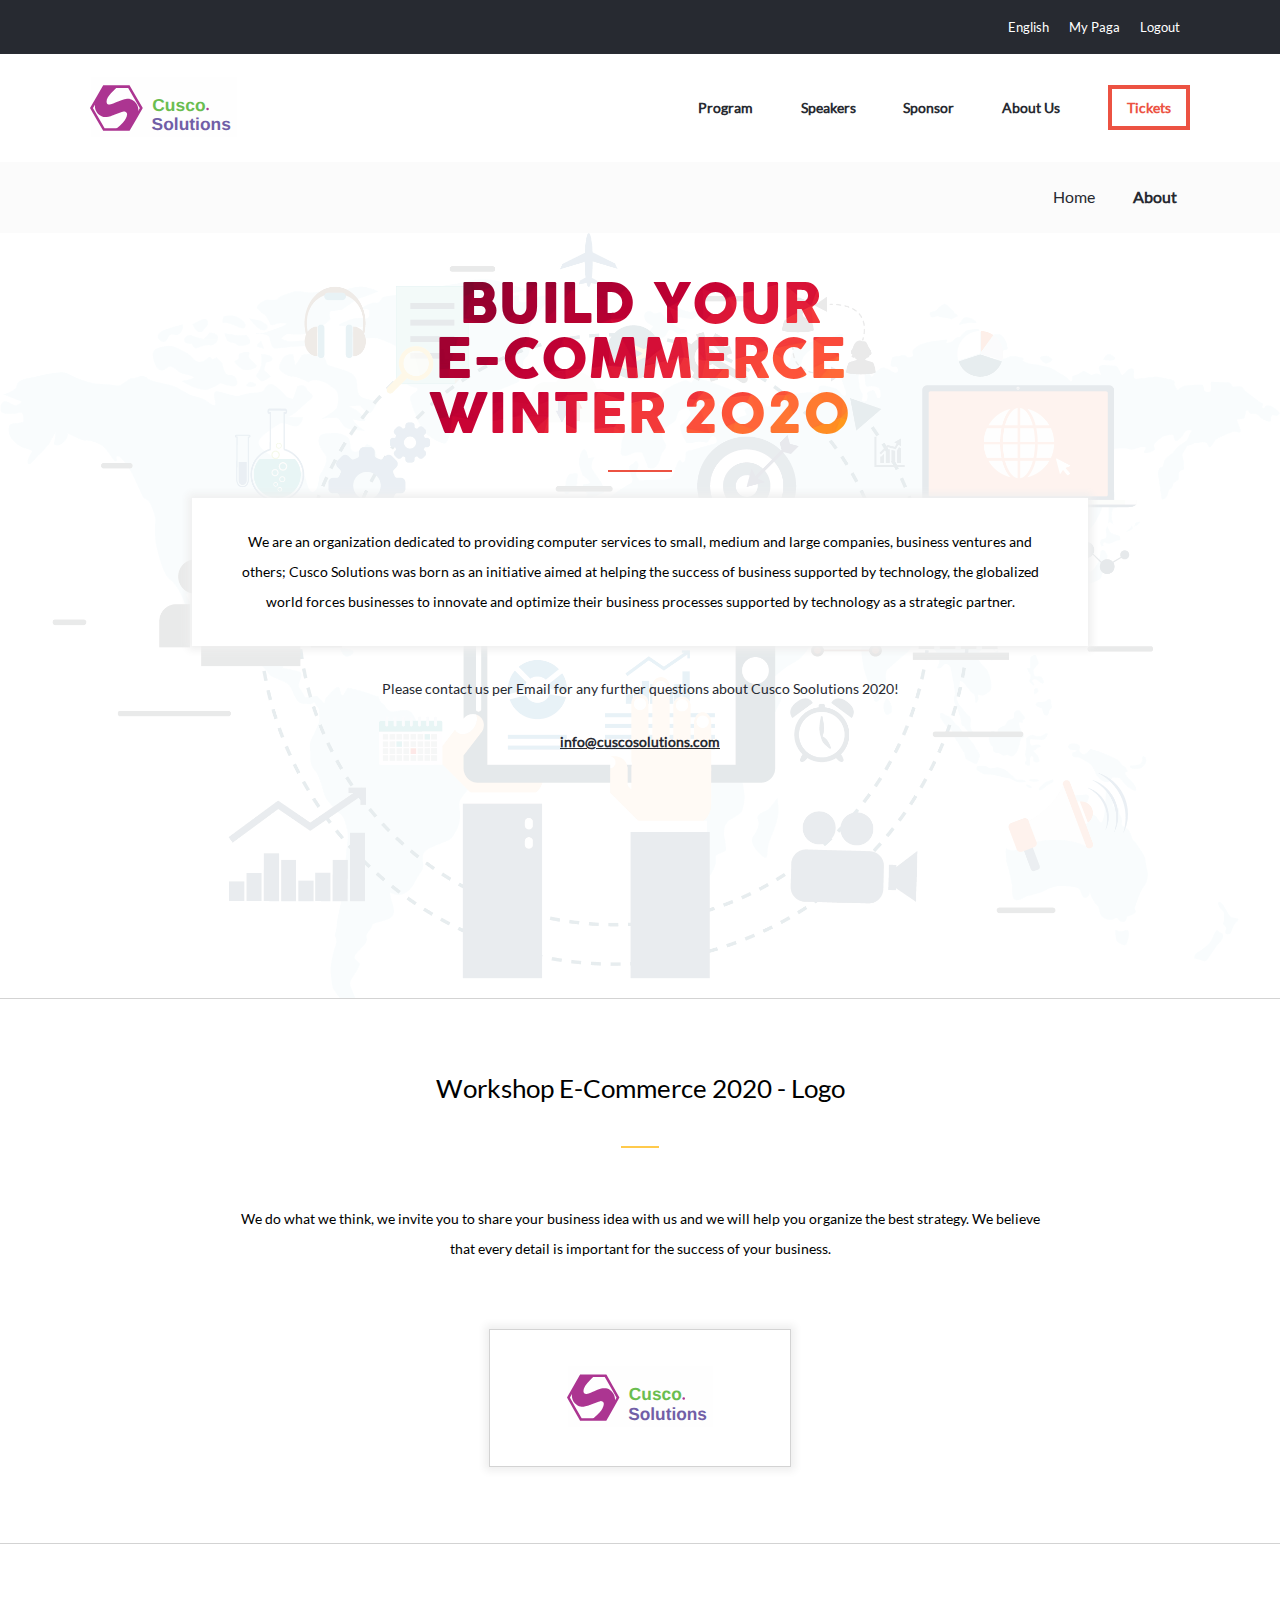
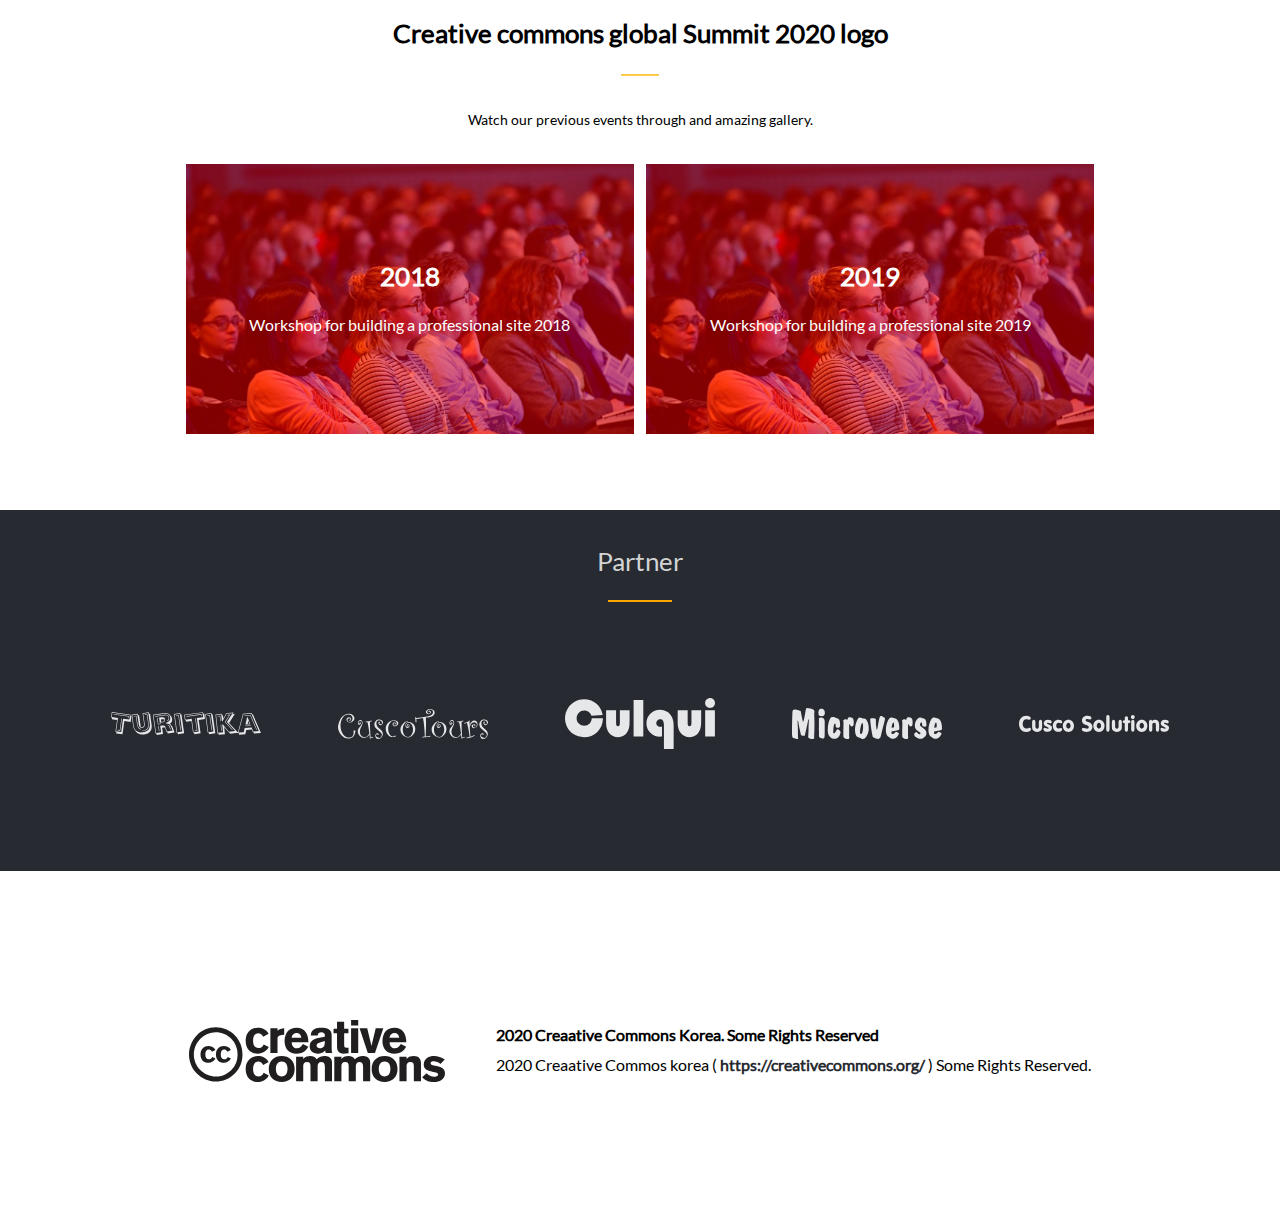
==== about.html @ 414bd360 "bbbb" ====
<!DOCTYPE html>
<html lang="en">

<head>
  <meta charset="UTF-8">
  <meta name="viewport" content="width=device-width, initial-scale=1.0">
  <link rel="stylesheet" href="./css/style.css">
  <link rel="stylesheet" href="./css/reset.css">
  <link rel="stylesheet" href="https://use.fontawesome.com/releases/v5.1.0/css/all.css"
    integrity="sha384-lKuwvrZot6UHsBSfcMvOkWwlCMgc0TaWr+30HWe3a4ltaBwTZhyTEggF5tJv8tbt" crossorigin="anonymous" />
  <title>Document</title>
</head>

<body>


  <header class="top-bar" id="top-bar-1">
    <nav class="nav-black-bar">
      <ul>
        <li><a href="#"><i class="fab fa-facebook-f"></i></a></li>
        <li><a href="#"><i class="fab fa-twitter"></i></a></li>
        <li><a href="#">English</a></li>
        <li><a href="#">My Paga</a></li>
        <li><a href="#">Logout</a></li>
      </ul>
    </nav>
    <nav class="nav-white-bar" id="nav-sticky-element">
      <a href="index.html"><img src="./img/logo-cusco-solutions.svg" alt=""></a>
      <ul>        
        <li><a href="index.html#programsection">Program</a></li>
        <li><a href="index.html#speakersection">Speakers</a></li>
        <li><a href="index.html#sponsorsection">Sponsor</a></li>
        <li><a href="#">About Us</a></li>
        <li><a href="tickets.html">Tickets</a></li>
      </ul>
    </nav>
  </header>

  <nav id="top-bar-2">
    <div class="menuToggle">
      <input type="checkbox" />
      <span></span>
      <span></span>
      <span></span>
      <ul class="menu">
          <li><a href="index.html">Home</a></li>
          <li><a href="about.html">About</a></li>
          <li><a href="tickets.html">Tickets</a></li>
      </ul>
    </div>
  </nav>

  <nav class="nav-bar-root">
    <ul>
      <li><a href="index.html"><i class="fas fa-home"></i></a></li>
      <li><a href="index.html"><i class="fas fa-chevron-right"></i>Home</a></li>
      <li><a href="#"><i class="fas fa-chevron-right"></i>About</a></li>
    </ul>
  </nav>

  <div class="bg-cover-about">
    <section class="container-cover-about">
      <h2 id="subtitle-about">Workshop E-Commerce</h2>
      <h1>Build your <br> e-Commerce winter 2020</h1>
      <span></span>
      <p>We are an organization dedicated to providing computer services to small, medium and large companies, business ventures and others; Cusco Solutions was born as an initiative aimed at helping the success of business supported by technology, the globalized world forces businesses to innovate and optimize their business processes supported by technology as a strategic partner.</p>
      <h3>Please contact us per Email for any further questions about Cusco Soolutions 2020!</h3>
      <h4><a href="mailto:info@cuscosolutions.com">info@cuscosolutions.com</a></h4>

    </section>
  </div>

  <section class="container-creative-comm">
    <h2>Workshop E-Commerce 2020 - Logo </h2>
    <span></span>
    <p>We do what we think, we invite you to share your business idea with us and we will help you organize the best strategy. We believe that every detail is important for the success of your business.</p>
    <div class="img-logo-creative">
      <img src="./img/logo-cusco-solutions.svg" alt="">
    </div>
  </section>

  <section class="container-past-events">
    <h2>Creative commons global Summit 2020 logo</h2>
    <span></span>
    <p>Watch our previous events through and amazing gallery. </p>
    <div class="list-past-pictures">
      <div class="past-event-1">        
        <h2>2018</h2>
        <h3>Workshop for building a professional site 2018 </h3>
        <a href="#"></a>
      </div>
      <div class="past-event-2">        
        <h2>2019</h2>
        <h3>Workshop for building a professional site 2019</h3>
        <a href="#"></a>
      </div>
    </div>
  </section>


  <section class="container-partner" id="sponsorsection">
    <h2>Partner</h2>
    <span></span>
    <div class="list-sponsor-logo">
      <img src="./img/logo-turitika.svg" alt="">
      <img src="./img/cusco-tours-logo.svg" alt="">
      <img src="./img/culqui-logo.svg" alt="">
      <img src="./img/microverse-logo.svg" alt="">
      <img src="./img/cusco-gray-logo.svg" alt="">
    </div>
  </section>

  <footer class="footer-container">
    <img class="img-footer" src="./img/cc-logo-dark.svg" alt="">
    <div class="content-footer">
      <h2>2020 Creaative Commons Korea. Some Rights Reserved</h2>
      <p>
        2020 Creaative Commos korea ( <a
          href="https://creativecommons.org/">https://creativecommons.org/</a> ) Some Rights Reserved.
      </p>
    </div>
  </footer>
  <script src="js/animation.js"></script>
</body>

</html>
---- css/style.css ----
@font-face {
  font-family: "Cocogoose";
  font-style: normal;
  font-weight: 500;
  src: url("../fonts/Cocogoose.eot?") format("eot"), url("../fonts/Cocogoose.woff") format("woff"), url("../fonts/Cocogoose.ttf") format("truetype"), url("../fonts/Cocogoose.svg#Cocogoose") format("svg"); }
@font-face {
  font-family: "Lato";
  font-style: normal;
  font-weight: 500;
  src: url("../fonts/lato-v16-latin-regular.eot?") format("eot"), url("../fonts/lato-v16-latin-regular.woff") format("woff"), url("../fonts/lato-v16-latin-regular.ttf") format("truetype"), url("../fonts/lato-v16-latin-regular.svg#Lato") format("svg"); }
* {
  box-sizing: border-box; }

html {
  scroll-behavior: smooth; }

body {
  font-family: "Cocogoose", sans-serif; }

.bg-cover {
  display: block;
  position: relative; }

.bg-cover::after {
  background-image: url(../img/bg-main.png);
  background-size: cover;
  opacity: 0.1;
  z-index: -1;
  position: absolute;
  top: 0;
  left: 0;
  bottom: 0;
  right: 0;
  content: ""; }

.container-cover {
  z-index: 5;
  width: 100%;
  height: 100vh;
  padding: 0 10vh;
  display: flex;
  flex-flow: column;
  align-items: flex-start;
  justify-content: center; }
  .container-cover h1 {
    font-family: "Cocogoose", sans-serif;
    font-weight: 500;
    font-size: 5.3vw;
    color: #ec5242;
    text-transform: uppercase;
    padding-bottom: 4vh;
    background-image: url(../img/bg-text.jpg);
    background-size: cover;
    -webkit-text-fill-color: transparent;
    -webkit-background-clip: text; }
  .container-cover h2 {
    font-family: "lato", sans-serif;
    font-weight: 100;
    font-size: 3vw;
    color: #ec5242;
    padding-bottom: 4vh; }
  .container-cover p {
    border: 2px solid #d3d3d3;
    width: 50vw;
    padding: 3vh;
    font-family: "lato", sans-serif;
    font-weight: 500;
    line-height: 30px;
    font-size: 1.2vw;
    background-color: #fff; }
  .container-cover h3 {
    font-family: "Cocogoose", sans-serif;
    color: #272a31;
    font-size: 2.5vw;
    text-transform: uppercase;
    padding-top: 4vh; }
  .container-cover h4 {
    font-family: "lato", sans-serif;
    font-weight: 500;
    font-size: 2vw;
    padding-top: 4vh; }

.container-program {
  width: 100%;
  height: 85vh;
  display: flex;
  flex-flow: column;
  align-items: center;
  justify-content: center;
  background-image: url(../img/bg-text.jpg); }
  .container-program h2 {
    font-family: "lato", sans-serif;
    color: #fff;
    font-size: 1.9vw; }
  .container-program span {
    height: 1px;
    padding: 1px;
    background-color: #ffca4c;
    content: "";
    display: block;
    width: 5vw;
    margin: 2vw 0; }
  .container-program h3 {
    text-transform: uppercase;
    font-size: 1.3vw;
    font-family: "lato", sans-serif;
    padding-top: 3vw; }
    .container-program h3 a {
      color: #fff; }
  .container-program button {
    background-color: #ffca4c;
    padding: 3vh 4vw;
    border-radius: 3px;
    border: 0;
    color: #272a31;
    font-weight: 900; }

.program-activities {
  display: flex;
  flex-flow: row; }
  .program-activities article {
    width: 16vw;
    height: 50vh;
    margin-right: 3px;
    display: flex;
    flex-flow: column;
    align-items: center;
    justify-content: start;
    z-index: 1;
    position: relative;
    text-align: center; }
    .program-activities article img {
      height: 4vw;
      z-index: 999;
      margin-top: 35px;
      margin-bottom: 15px; }
    .program-activities article header {
      padding: 0 0; }
      .program-activities article header h2 {
        font-family: "lato", sans-serif;
        font-size: 1.4vw;
        font-weight: 600;
        color: #ffca4c;
        margin-bottom: 10px; }
    .program-activities article p {
      color: #fff;
      padding: 0 10px;
      font-family: "lato", sans-serif;
      line-height: 25px;
      font-weight: 300;
      font-size: 1.2vw; }
  .program-activities article::after {
    background-color: #fff;
    opacity: 0.2;
    z-index: -1;
    position: absolute;
    top: 0;
    left: 0;
    bottom: 0;
    right: 0;
    content: ""; }
  .program-activities article:hover {
    border: 3px solid #fff; }

#SeeWholeProgram {
  display: initial; }

#btnJoinWorkshop {
  display: none; }

.container-featured {
  width: 100%;
  height: 100%;
  display: flex;
  flex-flow: column;
  align-items: center;
  justify-content: center;
  padding: 4vw 0; }
  .container-featured h2 {
    font-family: "lato", sans-serif;
    color: black;
    font-size: 2vw; }
  .container-featured span {
    height: 1px;
    padding: 1px;
    background-color: orange;
    content: "";
    display: block;
    width: 5vw;
    margin: 2vw 0; }

.speaker-preview {
  display: flex;
  flex-flow: wrap;
  padding: 0 5vw; }
  .speaker-preview article {
    flex-grow: 1;
    width: 50%;
    display: flex;
    flex-flow: row;
    align-items: center;
    padding-bottom: 4vw;
    padding-top: 3vw; }

.card-picture {
  position: relative; }
  .card-picture img {
    width: 10vw; }

.card-content {
  display: flex;
  flex-flow: column;
  align-items: flex-start;
  justify-content: start;
  padding-left: 1.3vw;
  padding-right: 4.3vw; }
  .card-content header h2 {
    font-family: "lato", sans-serif;
    text-transform: capitalize;
    font-size: 1.8vw;
    font-weight: bolder; }
  .card-content h3 {
    font-family: "lato", sans-serif;
    font-style: italic;
    color: #ec5242;
    line-height: 25px;
    font-size: 0.9rem; }
  .card-content span {
    height: 1px;
    padding: 1px;
    background-color: #d3d3d3;
    content: "";
    display: block;
    width: 3vw;
    margin: 0.5vw 0; }
  .card-content p {
    line-height: 20px;
    font-family: "lato", sans-serif;
    font-size: 0.8rem; }

.picture-back-png {
  position: absolute;
  top: -15px;
  bottom: 0;
  left: -15px;
  z-index: -1; }

.container-partner {
  background-color: #272a31;
  width: 100%;
  height: 100%;
  display: flex;
  flex-flow: column;
  align-items: center;
  padding-top: 3vw;
  padding-bottom: 3vw; }
  .container-partner h2 {
    font-family: "lato", sans-serif;
    color: #d3d3d3;
    font-size: 2vw; }
  .container-partner span {
    height: 1px;
    padding: 1px;
    background-color: orange;
    content: "";
    display: block;
    width: 5vw;
    margin: 2vw 0; }

.list-sponsor-logo {
  padding-bottom: 3vw;
  padding-top: 2vw;
  display: flex;
  flex-flow: wrap;
  align-items: center;
  justify-content: center; }
  .list-sponsor-logo img {
    width: 150px;
    margin: 5vh 3vw; }

.footer-container {
  width: 100%;
  height: 40vh;
  background-color: #fff;
  display: flex;
  flex-flow: row;
  align-items: center;
  justify-content: center;
  padding: 0 10vw; }

.content-footer {
  padding-left: 4vw; }
  .content-footer h2 {
    padding-bottom: 1vw;
    font-family: "lato", sans-serif;
    font-weight: bold; }
  .content-footer p {
    font-family: "lato", sans-serif;
    line-height: 20px; }
    .content-footer p a {
      font-weight: bold;
      text-decoration: none;
      color: #272a31; }

.img-footer {
  width: 20vw; }

.footer-container-dark {
  width: 100%;
  height: 40vh;
  background-color: #272a31;
  display: flex;
  flex-flow: row;
  align-items: center;
  justify-content: center;
  padding: 0 10vw; }

.content-footer-dark {
  padding-left: 4vw; }
  .content-footer-dark h2 {
    padding-bottom: 1vw;
    font-family: "lato", sans-serif;
    font-weight: bold;
    color: #fff; }
  .content-footer-dark p {
    font-family: "lato", sans-serif;
    line-height: 20px;
    color: #fff; }
    .content-footer-dark p a {
      font-weight: bold;
      text-decoration: none;
      color: #fff; }

.img-footer {
  width: 20vw; }

.bg-cover-about {
  display: block;
  position: relative; }

.bg-cover-about::after {
  background-image: url(../img/bg-main.png);
  background-size: cover;
  opacity: 0.1;
  z-index: -1;
  position: absolute;
  top: 0;
  left: 0;
  bottom: 0;
  right: 0;
  content: ""; }

.past-event-1 {
  background-image: url(../img/conf2018.jpg);
  background-size: cover;
  background-repeat: no-repeat;
  width: 35vw;
  height: 30vh;
  display: flex;
  flex-flow: column;
  position: relative;
  align-items: center;
  justify-content: center;
  margin-right: 1vw; }
  .past-event-1 a {
    display: block;
    background-color: #f00;
    opacity: 0.5;
    width: 100%;
    height: 100%;
    position: absolute;
    left: 0;
    bottom: 0; }
  .past-event-1 h2 {
    color: #fff;
    z-index: 998; }
  .past-event-1 h3 {
    color: #fff;
    z-index: 998; }

.past-event-2 {
  background-image: url(../img/conf2018.jpg);
  background-size: cover;
  background-repeat: no-repeat;
  width: 35vw;
  height: 30vh;
  display: flex;
  flex-flow: column;
  position: relative;
  align-items: center;
  justify-content: center; }
  .past-event-2 a {
    display: block;
    background-color: #f00;
    opacity: 0.5;
    width: 100%;
    height: 100%;
    position: absolute;
    left: 0;
    bottom: 0; }
  .past-event-2 h2 {
    color: #fff;
    z-index: 998; }
  .past-event-2 h3 {
    color: #fff;
    z-index: 998; }

.container-cover-about {
  z-index: 5;
  width: 100%;
  height: 85vh;
  padding: 5vh 10vh;
  display: flex;
  flex-flow: column;
  align-items: center;
  justify-content: start; }
  .container-cover-about h1 {
    font-family: "Cocogoose", sans-serif;
    font-weight: 500;
    font-size: 4.3vw;
    color: #ec5242;
    text-transform: uppercase;
    padding-bottom: 3vh;
    background-image: url(../img/bg-text.jpg);
    background-size: cover;
    -webkit-text-fill-color: transparent;
    -webkit-background-clip: text;
    text-align: center;
    width: 50vw; }
  .container-cover-about span {
    height: 1px;
    padding: 1px;
    background-color: #ec5242;
    content: "";
    display: block;
    width: 5vw;
    margin-bottom: 2vw; }
  .container-cover-about h2 {
    font-family: "lato", sans-serif;
    font-weight: 100;
    font-size: 3vw;
    color: #ec5242;
    padding-bottom: 4vh; }
  .container-cover-about p {
    background-color: #fff;
    border: 2px solid #fff;
    width: 70vw;
    padding: 3vh 3vw;
    font-family: "lato", sans-serif;
    font-weight: 500;
    line-height: 30px;
    font-size: 1.1vw;
    -webkit-box-shadow: 0 0 8px 4px #efefef;
    -moz-box-shadow: 0 0 8px 4px #efefef;
    box-shadow: 0 0 8px 4px #efefef;
    text-align: center; }
  .container-cover-about h3 {
    font-family: "lato", sans-serif;
    color: #272a31;
    font-size: 1.1vw;
    text-transform: initial;
    padding-top: 4vh;
    font-weight: 500; }
  .container-cover-about h4 {
    font-family: "lato", sans-serif;
    color: #272a31;
    font-size: 1.1vw;
    text-transform: initial;
    padding-top: 4vh;
    font-weight: 700; }
    .container-cover-about h4 a {
      text-decoration: underline;
      color: inherit;
      line-height: 20px; }

.container-creative-comm {
  width: 100%;
  height: 100%;
  display: flex;
  flex-flow: column;
  align-items: center;
  justify-content: center;
  padding: 6vw 0;
  border-top: 1px solid #d3d3d3; }
  .container-creative-comm h2 {
    font-family: "lato", sans-serif;
    color: black;
    font-size: 2vw;
    padding-bottom: 5vh; }
  .container-creative-comm span {
    height: 1px;
    padding: 1px;
    background-color: #ffca4c;
    content: "";
    display: block;
    width: 3vw;
    margin-bottom: 3vh; }
  .container-creative-comm p {
    background-color: #fff;
    border: 2px solid #fff;
    width: 70vw;
    padding: 3vh 3vw;
    font-family: "lato", sans-serif;
    font-weight: 500;
    line-height: 30px;
    font-size: 1.1vw;
    text-align: center; }

.img-logo-creative {
  border: 1px solid #d3d3d3;
  margin-top: 4vh;
  padding: 4vh 6vw;
  -webkit-box-shadow: 0 0 8px 4px #efefef;
  -moz-box-shadow: 0 0 8px 4px #efefef;
  box-shadow: 0 0 8px 4px #efefef; }

.container-past-events {
  width: 100%;
  height: 100%;
  display: flex;
  flex-flow: column;
  align-items: center;
  justify-content: center;
  padding: 6vw 0;
  border-top: 1px solid #d3d3d3; }
  .container-past-events h2 {
    font-family: "lato", sans-serif;
    font-size: 2vw;
    padding-bottom: 3vh;
    font-weight: bold; }
  .container-past-events h3 {
    font-family: 1.4vw;
    font-family: "lato", sans-serif;
    padding: 0 3vw;
    text-align: center; }
  .container-past-events span {
    height: 1px;
    padding: 1px;
    background-color: #ffca4c;
    content: "";
    display: block;
    width: 3vw;
    margin-bottom: 3vh; }
  .container-past-events p {
    background-color: #fff;
    border: 2px solid #fff;
    width: 70vw;
    padding: 0 3vw;
    font-family: "lato", sans-serif;
    font-weight: 500;
    line-height: 30px;
    font-size: 1.1vw;
    text-align: center; }

.list-past-pictures {
  padding-top: 3vh;
  display: flex;
  flex-flow: row; }

#subtitle-about {
  display: none; }

.container-tickets-main {
  width: 100%;
  height: 100%;
  display: flex;
  flex-flow: column;
  align-items: center;
  justify-content: center;
  padding: 6vw 0;
  background-color: #fbfbfb; }
  .container-tickets-main h2 {
    font-family: "lato", sans-serif;
    color: #000;
    font-size: 2vw;
    padding-bottom: 5vh; }
  .container-tickets-main span {
    height: 1px;
    padding: 1px;
    background-color: #ffca4c;
    content: "";
    display: block;
    width: 3vw;
    margin-bottom: 3vh; }
  .container-tickets-main p {
    background-color: #fff;
    border: 2px solid #fff;
    width: 70vw;
    padding: 3vh 3vw;
    font-family: "lato", sans-serif;
    font-weight: 500;
    line-height: 30px;
    font-size: 1.1vw;
    text-align: center; }

.step1 {
  display: flex;
  flex-flow: row;
  border-radius: 25px;
  padding: 3vh 2vw;
  border: 1px solid #d3d3d3; }
  .step1 h3 {
    color: #ec5242;
    font-weight: 600;
    font-family: "lato", sans-serif;
    padding-right: 2vw;
    padding-left: 1vw;
    font-size: 1vw; }
  .step1 h4 {
    color: #272a31;
    font-weight: 500;
    font-family: "lato", sans-serif;
    font-size: 1vw; }
  .step1 img {
    width: 0.8vw;
    padding-right: 0; }

.step2 {
  display: flex;
  flex-flow: row;
  border-radius: 25px;
  padding: 3vh 2vw;
  margin-bottom: 7vh;
  border: 1px solid #d3d3d3; }
  .step2 h3 {
    color: #ec5242;
    font-weight: 600;
    font-family: "lato", sans-serif;
    padding-right: 2vw;
    padding-left: 1vw;
    font-size: 1vw; }
  .step2 h4 {
    color: #272a31;
    font-weight: 500;
    font-family: "lato", sans-serif;
    font-size: 1vw; }
  .step2 img {
    width: 0.8vw;
    padding-right: 0; }

.table-prices {
  text-align: center;
  font-family: "lato", sans-serif;
  font-size: 0.8rem;
  line-height: 25px;
  width: 60vw; }
  .table-prices td {
    border: 1px solid #d3d3d3;
    padding: 1vw 1vh;
    background-color: #fff; }
  .table-prices th {
    border: 1px solid #d3d3d3;
    padding: 2vh 4vw; }

.table-prices-container {
  border: 5px solid #ffc0cb;
  border-image-source: url(../img/hearts-border-image-1.png);
  border-image-slice: 15 18;
  border-image-repeat: repeat;
  margin-top: 3vh; }

.container-lunch-options {
  width: 100%;
  height: 100%;
  display: flex;
  flex-flow: column;
  align-items: center;
  justify-content: center;
  padding: 6vw 0;
  background-color: #fff; }
  .container-lunch-options h2 {
    font-family: "lato", sans-serif;
    color: #000;
    font-size: 2vw;
    padding-bottom: 5vh; }
  .container-lunch-options span {
    height: 1px;
    padding: 1px;
    background-color: #ffca4c;
    content: "";
    display: block;
    width: 3vw;
    margin-bottom: 3vh; }
  .container-lunch-options p {
    background-color: #fff;
    border: 2px solid #fff;
    width: 70vw;
    padding: 3vh 3vw;
    font-family: "lato", sans-serif;
    font-weight: 500;
    line-height: 30px;
    font-size: 1.1vw;
    text-align: center; }

.table-lunch-options {
  text-align: center;
  font-family: "lato", sans-serif;
  font-size: 0.8rem;
  line-height: 25px;
  width: 70vw;
  margin-bottom: 5vh; }
  .table-lunch-options thead {
    background-color: #fbfbfb; }
  .table-lunch-options tbody {
    border: 1px solid #d3d3d3; }
  .table-lunch-options td {
    border: 1px solid #d3d3d3;
    padding: 1vw 1vh;
    background-color: #fff; }
  .table-lunch-options th {
    border: 1px solid #d3d3d3;
    padding: 2vh 4vw; }

.sendoptionsbtn {
  background-color: #ec5242;
  padding: 3vh 4vw;
  border-radius: 3px;
  border: 0;
  color: #fff;
  text-decoration: none; }

.menuToggle {
  display: block;
  position: relative;
  top: 20px;
  left: 20px;
  z-index: 1;
  width: 90%; }
  .menuToggle span {
    display: block;
    width: 33px;
    height: 4px;
    margin-bottom: 5px;
    position: relative;
    background: #ec5242;
    border-radius: 3px;
    z-index: 1; }
  .menuToggle a {
    font-family: "lato", sans-serif;
    text-decoration: none;
    color: #ec5242; }
  .menuToggle input {
    display: block;
    width: 40px;
    height: 32px;
    position: absolute;
    top: -7px;
    left: -5px;
    cursor: pointer;
    opacity: 0;
    /* hide this */
    z-index: 2;
    /* and place it over the hamburger */ }
  .menuToggle input:checked ~ ul {
    transform: none; }

.menu {
  position: absolute;
  width: 200px;
  margin: -100px 0 0 -50px;
  padding-left: 50px;
  padding-right: 50px;
  padding-bottom: 50px;
  padding-top: 125px;
  background: #ffece9;
  list-style-type: none;
  transform-origin: 0% 0%;
  transform: translate(-100%, 0); }
  .menu li {
    padding: 10px 0;
    font-size: 22px;
    font-size: 0.9rem;
    font-family: "lato", sans-serif;
    font-weight: 900; }

.nav-black-bar {
  background-color: #272a31;
  font-family: "lato", sans-serif;
  font-weight: 500;
  font-size: 0.8rem;
  padding: 0 10vh;
  height: 6vh;
  display: flex;
  flex-flow: row;
  justify-content: flex-end; }
  .nav-black-bar ul {
    display: flex;
    flex-flow: row;
    align-items: center; }
    .nav-black-bar ul li {
      display: inline;
      color: #fff;
      line-height: 20px;
      padding: 5px 10px 5px 10px; }
      .nav-black-bar ul li a {
        color: #fff;
        text-decoration: none; }
        .nav-black-bar ul li a i {
          width: 16px;
          height: 16px;
          color: #fff; }

.nav-white-bar {
  background-color: #fff;
  display: flex;
  flex-flow: row;
  font-family: "lato", sans-serif;
  font-weight: 600;
  font-size: 0.9rem;
  justify-content: space-between;
  align-items: center;
  padding: 0 10vh;
  height: 12vh;
  -webkit-box-shadow: 0 4px 4px 0 #efefef;
  -moz-box-shadow: 0 4px 4px 0 #efefef;
  box-shadow: 0 4px 4px 0 #efefef;
  z-index: 996; }
  .nav-white-bar ul li {
    display: inline;
    color: #fff;
    line-height: 30px;
    padding-right: 3.5vw; }
    .nav-white-bar ul li a {
      text-decoration: none;
      color: #272a31; }
  .nav-white-bar ul li:last-child {
    border: 4px solid #ec5242;
    padding: 10px 15px; }
    .nav-white-bar ul li:last-child a {
      color: #ec5242; }

.nav-bar-root {
  padding: 0 10vh;
  width: 100%;
  color: #272a31;
  display: flex;
  flex-flow: row;
  justify-content: flex-end;
  align-items: center;
  background-color: #fbfbfb; }
  .nav-bar-root ul {
    display: flex;
    flex-flow: row;
    align-items: center;
    padding: 3vh 0; }
    .nav-bar-root ul li {
      padding: 0 1vw; }
      .nav-bar-root ul li a {
        font-family: "lato", sans-serif;
        text-decoration: none;
        color: inherit; }
        .nav-bar-root ul li a i {
          font-size: 0.6rem;
          color: #ec5242;
          padding-right: 1vw; }
    .nav-bar-root ul li:first-child {
      padding: 0; }
      .nav-bar-root ul li:first-child a {
        text-decoration: none;
        color: inherit; }
        .nav-bar-root ul li:first-child a i {
          font-size: 1rem;
          color: #272a31;
          padding-right: 0; }
    .nav-bar-root ul li:last-child {
      padding-right: 1vw; }
      .nav-bar-root ul li:last-child a {
        font-family: "lato", sans-serif;
        text-decoration: none;
        color: inherit;
        font-weight: 700; }
        .nav-bar-root ul li:last-child a i {
          font-size: 0.6rem;
          color: #ec5242;
          padding-right: 1vw; }

#top-bar-1 {
  display: inherit; }

#top-bar-2 {
  display: none; }

.top-bar-md {
  position: relative; }

.ham-bars {
  position: absolute;
  width: 32px;
  height: 32px;
  display: block;
  top: 10px;
  left: 20px; }

@media (max-width: 991px) {
  .container-cover p {
    width: 60vw;
    font-size: 2vw; }
  .container-cover h3 {
    font-size: 3vw;
    padding-top: 4vh; }
  .container-cover h4 {
    font-size: 2.1vw;
    padding-top: 4vh; }

  .container-cover-about {
    height: 100%; }
    .container-cover-about p {
      font-size: 1.4vw; }
    .container-cover-about h3 {
      font-size: 1.4vw; }
    .container-cover-about h4 {
      font-size: 1.6vw; }

  .container-creative-comm h2 {
    font-size: 2.4vw; }
  .container-creative-comm p {
    font-size: 1.4vw; }

  .img-logo-creative {
    padding: 4vh 8vw; }

  .container-past-events p {
    font-size: 1.4vw; }
  .container-past-events h2 {
    font-size: 2.4vw;
    padding-bottom: 3vh; }

  .container-tickets-main h2 {
    font-size: 2.3vw; }

  .step1 h4 {
    font-size: 1.4vw; }
  .step1 h3 {
    font-size: 1.4vw; }

  .container-lunch-options h2 {
    font-size: 2.3vw; }

  .step2 h4 {
    font-size: 1.4vw; }
  .step2 h3 {
    font-size: 1.4vw; }

  .table-prices {
    width: 80vw; }

  .table-lunch-options {
    width: 80vw; } }
@media (max-width: 767px) {
  .container-cover {
    padding: 0 5vw; }
    .container-cover p {
      width: 90vw;
      font-size: 2.3vw;
      line-height: 20px; }
    .container-cover h1 {
      font-size: 8vw; }
    .container-cover h2 {
      font-size: 5vw; }
    .container-cover h3 {
      font-size: 5vw;
      padding-top: 4vh; }
    .container-cover h4 {
      font-size: 3vw;
      padding-top: 2vh; }

  .container-cover-about p {
    font-size: 1.7vw; }
  .container-cover-about h1 {
    font-size: 5.2vw; }
  .container-cover-about h3 {
    font-size: 1.7vw; }
  .container-cover-about h4 {
    font-size: 1.7vw; }

  .list-past-pictures {
    flex-flow: column; }

  .past-event-1 {
    margin-top: 3vh;
    width: 80vw;
    height: 50vh; }

  .past-event-2 {
    margin-top: 3vh;
    width: 80vw;
    height: 50vh; }

  .container-creative-comm p {
    font-size: 1.7vw; }

  #subtitle-about {
    display: initial; }

  #top-bar-1 {
    display: none; }

  #top-bar-2 {
    display: inherit; }

  .container-featured {
    padding: 4vh 0; }
    .container-featured h2 {
      font-size: 3.5vw;
      padding-top: 5vh; }
    .container-featured span {
      margin: 5vh 0; }

  .speaker-preview {
    flex-flow: column; }
    .speaker-preview article {
      width: 100%;
      padding-bottom: 9vw; }

  .card-picture img {
    width: 20vw; }

  .card-content {
    padding-left: 3vw;
    padding-right: 1.5vw; }
    .card-content header h2 {
      font-size: 2.8vw;
      padding-bottom: 1vh; }
    .card-content span {
      padding: 1px;
      margin: 4px; }

  .footer-container-dark {
    height: 100%;
    padding: 10vh 5vw; }

  .content-footer-dark {
    padding: 0; }
    .content-footer-dark h2 {
      padding-top: 3vh;
      text-align: center;
      padding-bottom: 3vh; }
    .content-footer-dark p {
      text-align: center;
      padding: 0 6vw; }
      .content-footer-dark p a {
        font-weight: bold;
        text-decoration: none;
        color: #fff; }

  .img-footer {
    width: 40vw; }

  .footer-container {
    height: 100%;
    padding: 10vh 5vw; }

  .content-footer {
    padding: 0; }
    .content-footer h2 {
      padding-top: 3vh;
      text-align: center;
      padding-bottom: 3vh; }
    .content-footer p {
      text-align: center;
      padding: 0 6vw; }
      .content-footer p a {
        font-weight: bold;
        text-decoration: none;
        color: #272a31; }

  .img-footer {
    width: 40vw; }

  .container-program {
    height: 100%;
    background-size: cover; }
    .container-program h2 {
      padding-top: 7vh;
      font-size: 3vw; }
    .container-program h3 {
      padding-bottom: 3vw; }
    .container-program span {
      width: 5vw;
      margin: 7vh 0; }
    .container-program button {
      margin-top: 5vh;
      margin-bottom: 8vh; }

  .program-activities {
    display: flex;
    flex-flow: column;
    align-items: center; }
    .program-activities article {
      width: 95vw;
      margin-top: 5px;
      height: 25vh;
      flex-flow: row; }
      .program-activities article img {
        height: 10vw;
        width: 15vw;
        padding: 0 3.5vw;
        margin-top: 15px; }
      .program-activities article header {
        padding: 0 2vw;
        min-width: 20vw; }
        .program-activities article header h2 {
          font-size: 3vw;
          text-align: left;
          line-height: 35px; }
      .program-activities article p {
        padding: 0 4vw;
        line-height: 25px;
        text-align: left;
        font-size: 2vw; }

  #SeeWholeProgram {
    display: none; }

  #btnJoinWorkshop {
    display: initial; }

  .container-partner {
    height: 100%; }
    .container-partner h2 {
      font-size: 4vw;
      padding-top: 3vh; }

  .list-sponsor-logo {
    flex-flow: wrap; }
    .list-sponsor-logo img {
      width: 150px;
      margin: 5vh 3vw; }

  .container-tickets-main h2 {
    font-size: 3.5vw; }

  .container-lunch-options h2 {
    font-size: 3.5vw; }

  .step1 h4 {
    font-size: 1.7vw; }
  .step1 h3 {
    font-size: 1.7vw; }

  .step2 h4 {
    font-size: 1.7vw; }
  .step2 h3 {
    font-size: 1.7vw; }

  .table-prices {
    width: 90vw; }

  .table-lunch-options {
    width: 90vw; } }
@media (max-width: 576px) {
  .container-cover-about h1 {
    font-size: 6.2vw; }
  .container-cover-about h2 {
    font-size: 3.5vw; }
  .container-cover-about h3 {
    font-size: 2.2vw; }
  .container-cover-about h4 {
    font-size: 2.4vw; }
  .container-cover-about p {
    font-size: 2.2vw; }

  .container-creative-comm h2 {
    font-size: 2.9vw; }
  .container-creative-comm p {
    font-size: 2.2vw; }

  .container-past-events h2 {
    font-size: 2.9vw; }
  .container-past-events p {
    font-size: 2.2vw; }

  .container-cover p {
    font-size: 2.7vw; }
  .container-cover h1 {
    font-size: 7vw; }
  .container-cover h2 {
    font-size: 5vw; }
  .container-cover h3 {
    font-size: 5vw;
    padding-top: 4vh; }
  .container-cover h4 {
    font-size: 3vw;
    padding-top: 4vh; }

  .program-activities {
    display: flex;
    flex-flow: column; }
    .program-activities article {
      width: 95vw;
      margin-top: 10px;
      height: 32vh;
      flex-flow: row; }
      .program-activities article img {
        height: 10vw;
        width: 15vw;
        padding: 0 3.5vw; }
      .program-activities article header {
        padding: 0 2vw;
        min-width: 20vw; }
        .program-activities article header h2 {
          font-size: 3vw;
          text-align: left;
          line-height: 25px; }
      .program-activities article p {
        padding: 0 4vw;
        line-height: 25px;
        text-align: left;
        font-size: 2.5vw; }

  .container-tickets-main h2 {
    font-size: 3.2vw; }

  .step1 h4 {
    font-size: 2.2vw; }
  .step1 h3 {
    font-size: 2.2vw; }

  .container-lunch-options h2 {
    font-size: 3.2vw; }

  .step2 h4 {
    font-size: 2.2vw; }
  .step2 h3 {
    font-size: 2.2vw; } }

/*# sourceMappingURL=style.css.map */
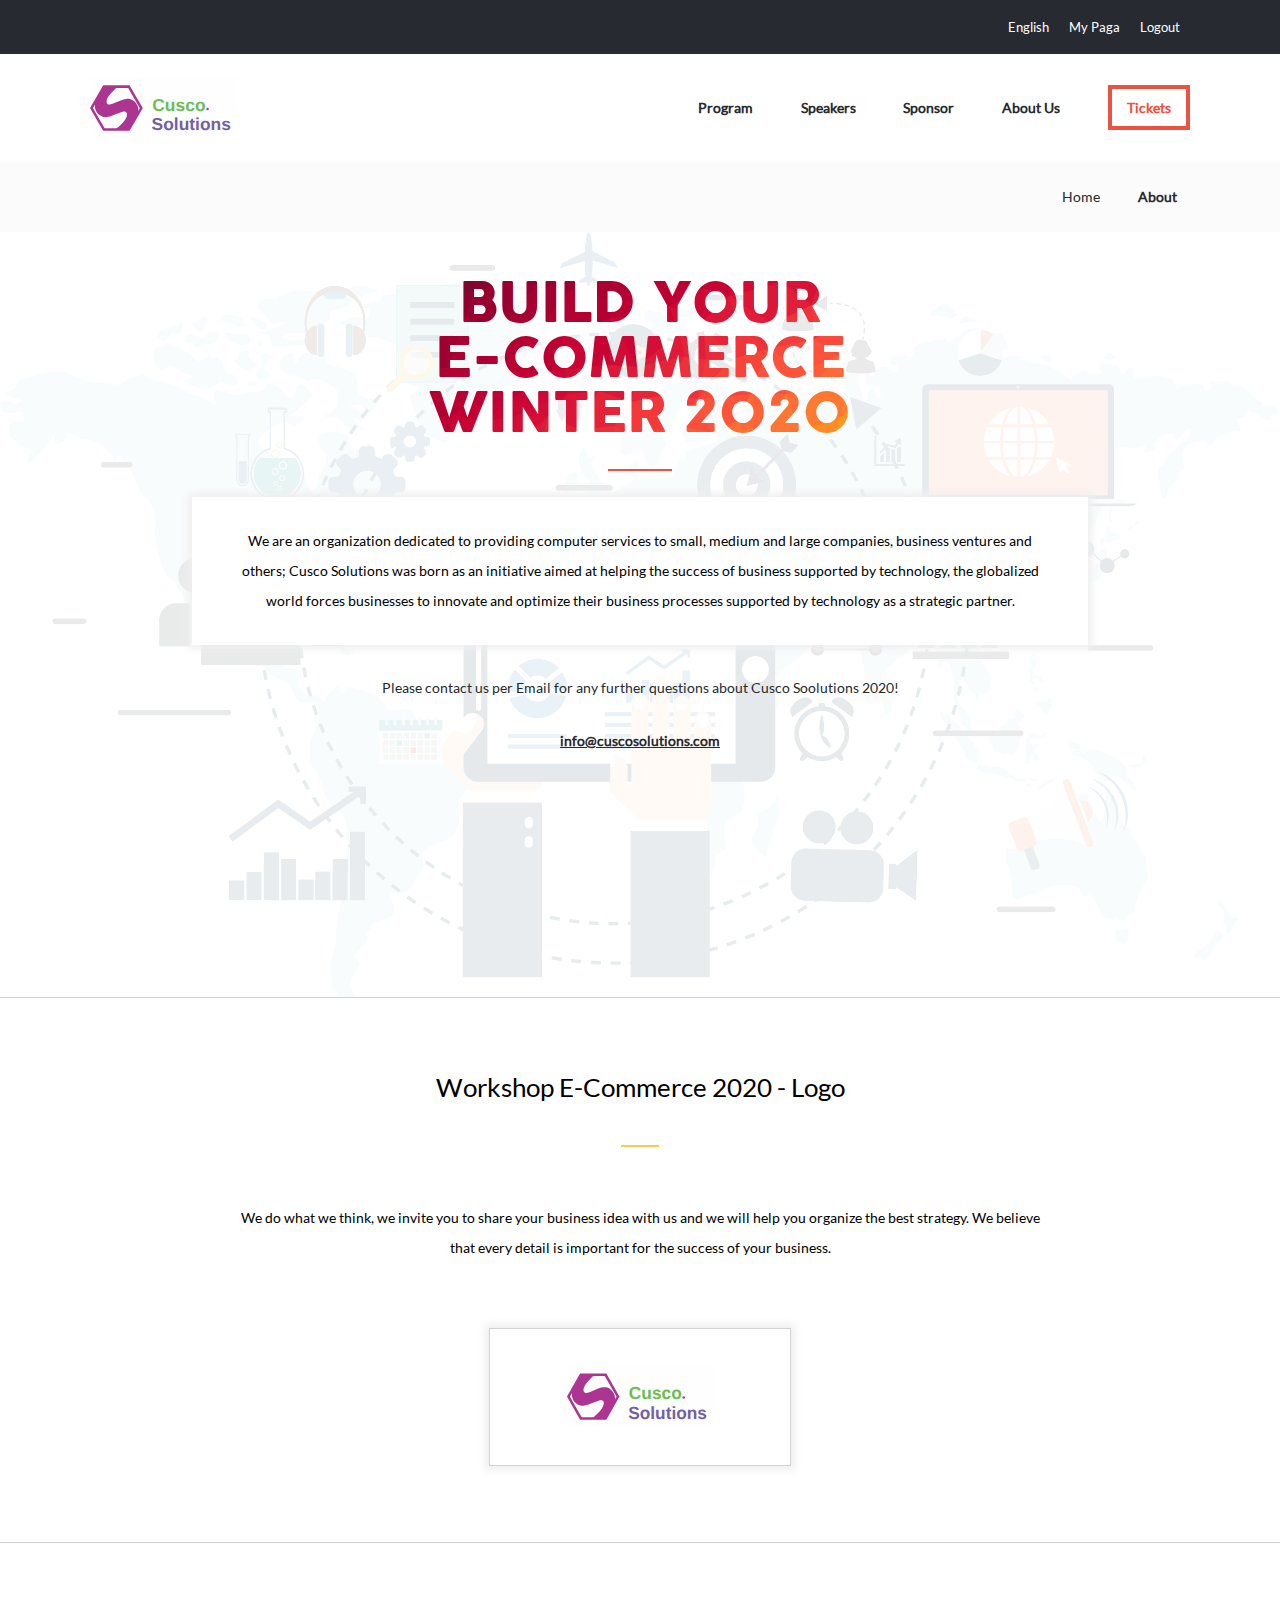
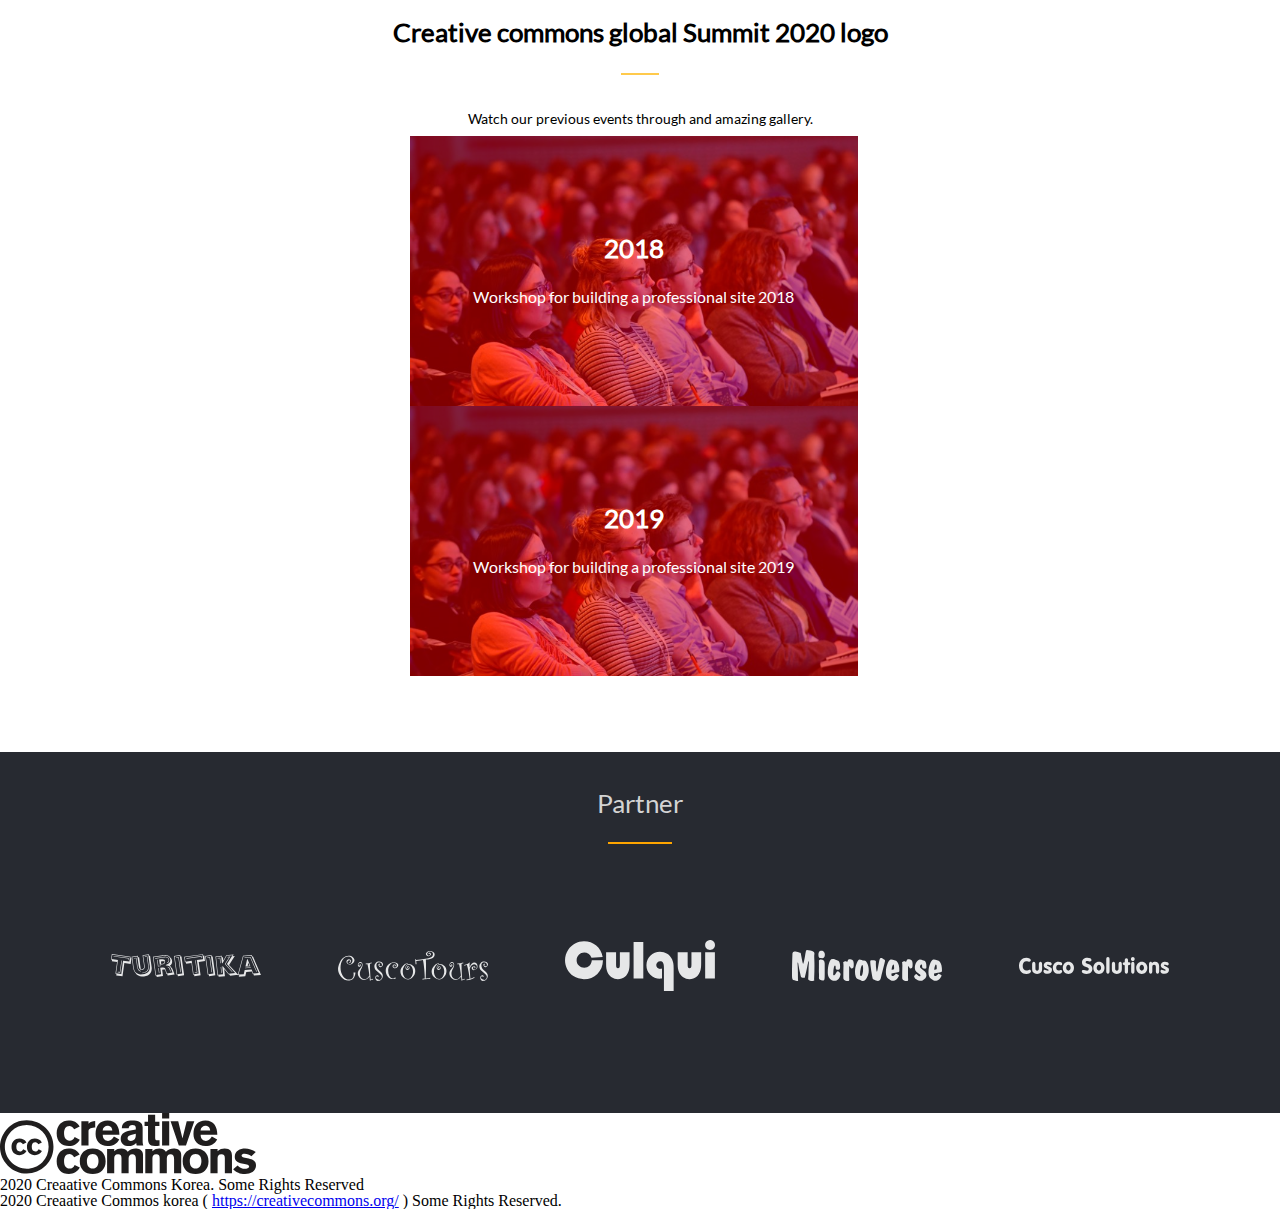
==== commit a57c0944: "adding style" ====
--- a/about.html
+++ b/about.html
@@ -15,23 +15,23 @@
 
 
   <header class="top-bar" id="top-bar-1">
-    <nav class="nav-black-bar">
-      <ul>
-        <li><a href="#"><i class="fab fa-facebook-f"></i></a></li>
-        <li><a href="#"><i class="fab fa-twitter"></i></a></li>
-        <li><a href="#">English</a></li>
-        <li><a href="#">My Paga</a></li>
-        <li><a href="#">Logout</a></li>
+    <nav class="nav-black-bar f-lg-lato-0-8-500">
+      <ul class="nav-black-list">
+        <li><a class="link-nav-root-bar link-nav-black-bar-white" href="#"><i class="fab fa-facebook-f icons-top-bar icons-nav-root-first-child"></i></a></li>
+        <li><a class="link-nav-root-bar link-nav-black-bar-white" href="#"><i class="fab fa-twitter icons-top-bar"></i></a></li>
+        <li><a class="link-nav-root-bar link-nav-black-bar-white" href="#">English</a></li>
+        <li><a class="link-nav-root-bar link-nav-black-bar-white" href="#">My Paga</a></li>
+        <li><a class="link-nav-root-bar link-nav-black-bar-white" href="#">Logout</a></li>
       </ul>
     </nav>
-    <nav class="nav-white-bar" id="nav-sticky-element">
-      <a href="index.html"><img src="./img/logo-cusco-solutions.svg" alt=""></a>
-      <ul>        
-        <li><a href="index.html#programsection">Program</a></li>
-        <li><a href="index.html#speakersection">Speakers</a></li>
-        <li><a href="index.html#sponsorsection">Sponsor</a></li>
-        <li><a href="#">About Us</a></li>
-        <li><a href="tickets.html">Tickets</a></li>
+    <nav class="nav-white-bar f-lg-lato-0-8-600" id="nav-sticky-element">
+      <a href="#"><img src="./img/logo-cusco-solutions.svg" alt=""></a>
+      <ul class="list-nav-bar">
+        <li><a class="link-nav-white-bar" href="index.html#programsection">Program</a></li>
+        <li><a class="link-nav-white-bar" href="index.html#speakersection">Speakers</a></li>
+        <li><a class="link-nav-white-bar" href="index.html#sponsorsection">Sponsor</a></li>
+        <li><a class="link-nav-white-bar" href="#">About Us</a></li>
+        <li><a class="link-nav-white-bar-orange" href="tickets.html">Tickets</a></li>
       </ul>
     </nav>
   </header>
@@ -51,10 +51,10 @@
   </nav>
 
   <nav class="nav-bar-root">
-    <ul>
-      <li><a href="index.html"><i class="fas fa-home"></i></a></li>
-      <li><a href="index.html"><i class="fas fa-chevron-right"></i>Home</a></li>
-      <li><a href="#"><i class="fas fa-chevron-right"></i>About</a></li>
+    <ul class="list-root-bar">
+      <li><a class="link-nav-root-bar-inherit f-lg-lato-0-9-700" href="index.html"><i class="fas fa-home"></i></a></li>
+      <li><a class="link-nav-root-bar-inherit f-lg-lato-0-9-400" href="index.html"><i class="fas fa-chevron-right icons-nav-root"></i>Home</a></li>
+      <li><a class="link-nav-root-bar-inherit f-lg-lato-0-9-700" href="#"><i class="fas fa-chevron-right icons-nav-root"></i>About</a></li>
     </ul>
   </nav>
 
@@ -65,7 +65,7 @@
       <span></span>
       <p>We are an organization dedicated to providing computer services to small, medium and large companies, business ventures and others; Cusco Solutions was born as an initiative aimed at helping the success of business supported by technology, the globalized world forces businesses to innovate and optimize their business processes supported by technology as a strategic partner.</p>
       <h3>Please contact us per Email for any further questions about Cusco Soolutions 2020!</h3>
-      <h4><a href="mailto:info@cuscosolutions.com">info@cuscosolutions.com</a></h4>
+      <h4><a class="link-container-cover-about" href="mailto:info@cuscosolutions.com">info@cuscosolutions.com</a></h4>
 
     </section>
   </div>
--- a/css/style.css
+++ b/css/style.css
@@ -8,6 +8,71 @@
   font-style: normal;
   font-weight: 500;
   src: url("../fonts/lato-v16-latin-regular.eot?") format("eot"), url("../fonts/lato-v16-latin-regular.woff") format("woff"), url("../fonts/lato-v16-latin-regular.ttf") format("truetype"), url("../fonts/lato-v16-latin-regular.svg#Lato") format("svg"); }
+.font-lato-cap-bol-1-8 {
+  font-family: "lato", sans-serif;
+  text-transform: capitalize;
+  font-size: 1.8vw;
+  font-weight: bolder; }
+
+.font-lato-low-bol-1-4-600 {
+  font-family: "lato", sans-serif;
+  font-size: 1.4vw;
+  font-weight: 600;
+  color: #ffca4c;
+  margin-bottom: 10px; }
+
+.f-lg-goose-5-3-500 {
+  font-family: "Cocogoose", sans-serif;
+  font-weight: 500;
+  font-size: 5.3vw;
+  color: #ec5242;
+  text-transform: uppercase; }
+
+.f-lg-goose-2-5-600 {
+  font-family: "Cocogoose", sans-serif;
+  color: #272a31;
+  font-size: 2.5vw;
+  text-transform: uppercase; }
+
+.f-lg-lato-3-0-100 {
+  font-family: "lato", sans-serif;
+  font-weight: 100;
+  font-size: 3vw;
+  color: #ec5242; }
+
+.f-lg-lato-2-0-500 {
+  font-family: "lato", sans-serif;
+  font-weight: 500;
+  font-size: 2vw; }
+
+.f-lg-lato-1-2-500 {
+  font-family: "lato", sans-serif;
+  font-weight: 500;
+  font-size: 1.2vw; }
+
+.f-lg-lato-0-9-400 {
+  font-family: "lato", sans-serif;
+  font-weight: 400;
+  font-size: 0.9rem;
+  color: #272a31; }
+
+.f-lg-lato-0-9-700 {
+  font-family: "lato", sans-serif;
+  font-weight: 700;
+  font-size: 0.9rem;
+  color: #272a31; }
+
+.f-lg-lato-0-8-600 {
+  font-family: "lato", sans-serif;
+  font-weight: 600;
+  font-size: 0.9rem; }
+
+.f-lg-lato-0-8-500 {
+  font-family: "lato", sans-serif;
+  font-weight: 500;
+  font-size: 0.8rem;
+  color: #fff; }
+
 * {
   box-sizing: border-box; }
 
@@ -43,42 +108,29 @@
   align-items: flex-start;
   justify-content: center; }
   .container-cover h1 {
-    font-family: "Cocogoose", sans-serif;
-    font-weight: 500;
-    font-size: 5.3vw;
-    color: #ec5242;
-    text-transform: uppercase;
     padding-bottom: 4vh;
     background-image: url(../img/bg-text.jpg);
     background-size: cover;
     -webkit-text-fill-color: transparent;
     -webkit-background-clip: text; }
   .container-cover h2 {
-    font-family: "lato", sans-serif;
-    font-weight: 100;
-    font-size: 3vw;
-    color: #ec5242;
     padding-bottom: 4vh; }
   .container-cover p {
     border: 2px solid #d3d3d3;
     width: 50vw;
     padding: 3vh;
-    font-family: "lato", sans-serif;
-    font-weight: 500;
     line-height: 30px;
-    font-size: 1.2vw;
     background-color: #fff; }
   .container-cover h3 {
-    font-family: "Cocogoose", sans-serif;
-    color: #272a31;
-    font-size: 2.5vw;
-    text-transform: uppercase;
     padding-top: 4vh; }
   .container-cover h4 {
-    font-family: "lato", sans-serif;
-    font-weight: 500;
-    font-size: 2vw;
     padding-top: 4vh; }
+
+#SeeWholeProgram {
+  display: initial; }
+
+#btnJoinWorkshop {
+  display: none; }
 
 .container-program {
   width: 100%;
@@ -105,8 +157,6 @@
     font-size: 1.3vw;
     font-family: "lato", sans-serif;
     padding-top: 3vw; }
-    .container-program h3 a {
-      color: #fff; }
   .container-program button {
     background-color: #ffca4c;
     padding: 3vh 4vw;
@@ -118,37 +168,6 @@
 .program-activities {
   display: flex;
   flex-flow: row; }
-  .program-activities article {
-    width: 16vw;
-    height: 50vh;
-    margin-right: 3px;
-    display: flex;
-    flex-flow: column;
-    align-items: center;
-    justify-content: start;
-    z-index: 1;
-    position: relative;
-    text-align: center; }
-    .program-activities article img {
-      height: 4vw;
-      z-index: 999;
-      margin-top: 35px;
-      margin-bottom: 15px; }
-    .program-activities article header {
-      padding: 0 0; }
-      .program-activities article header h2 {
-        font-family: "lato", sans-serif;
-        font-size: 1.4vw;
-        font-weight: 600;
-        color: #ffca4c;
-        margin-bottom: 10px; }
-    .program-activities article p {
-      color: #fff;
-      padding: 0 10px;
-      font-family: "lato", sans-serif;
-      line-height: 25px;
-      font-weight: 300;
-      font-size: 1.2vw; }
   .program-activities article::after {
     background-color: #fff;
     opacity: 0.2;
@@ -162,11 +181,31 @@
   .program-activities article:hover {
     border: 3px solid #fff; }
 
-#SeeWholeProgram {
-  display: initial; }
-
-#btnJoinWorkshop {
-  display: none; }
+.item-activitie {
+  width: 16vw;
+  height: 50vh;
+  margin-right: 3px;
+  display: flex;
+  flex-flow: column;
+  align-items: center;
+  justify-content: start;
+  z-index: 1;
+  position: relative;
+  text-align: center; }
+  .item-activitie img {
+    height: 4vw;
+    z-index: 999;
+    margin-top: 35px;
+    margin-bottom: 15px; }
+  .item-activitie header {
+    padding: 0 0; }
+  .item-activitie p {
+    color: #fff;
+    padding: 0 10px;
+    font-family: "lato", sans-serif;
+    line-height: 25px;
+    font-weight: 300;
+    font-size: 1.2vw; }
 
 .container-featured {
   width: 100%;
@@ -214,11 +253,6 @@
   justify-content: start;
   padding-left: 1.3vw;
   padding-right: 4.3vw; }
-  .card-content header h2 {
-    font-family: "lato", sans-serif;
-    text-transform: capitalize;
-    font-size: 1.8vw;
-    font-weight: bolder; }
   .card-content h3 {
     font-family: "lato", sans-serif;
     font-style: italic;
@@ -278,7 +312,10 @@
     width: 150px;
     margin: 5vh 3vw; }
 
-.footer-container {
+.img-footer {
+  width: 20vw; }
+
+.footer-container-white {
   width: 100%;
   height: 40vh;
   background-color: #fff;
@@ -288,22 +325,19 @@
   justify-content: center;
   padding: 0 10vw; }
 
-.content-footer {
+.content-footer-white {
   padding-left: 4vw; }
-  .content-footer h2 {
+  .content-footer-white h2 {
     padding-bottom: 1vw;
     font-family: "lato", sans-serif;
     font-weight: bold; }
-  .content-footer p {
+  .content-footer-white p {
     font-family: "lato", sans-serif;
     line-height: 20px; }
-    .content-footer p a {
+    .content-footer-white p a {
       font-weight: bold;
       text-decoration: none;
       color: #272a31; }
-
-.img-footer {
-  width: 20vw; }
 
 .footer-container-dark {
   width: 100%;
@@ -330,9 +364,6 @@
       font-weight: bold;
       text-decoration: none;
       color: #fff; }
-
-.img-footer {
-  width: 20vw; }
 
 .bg-cover-about {
   display: block;
@@ -349,61 +380,6 @@
   bottom: 0;
   right: 0;
   content: ""; }
-
-.past-event-1 {
-  background-image: url(../img/conf2018.jpg);
-  background-size: cover;
-  background-repeat: no-repeat;
-  width: 35vw;
-  height: 30vh;
-  display: flex;
-  flex-flow: column;
-  position: relative;
-  align-items: center;
-  justify-content: center;
-  margin-right: 1vw; }
-  .past-event-1 a {
-    display: block;
-    background-color: #f00;
-    opacity: 0.5;
-    width: 100%;
-    height: 100%;
-    position: absolute;
-    left: 0;
-    bottom: 0; }
-  .past-event-1 h2 {
-    color: #fff;
-    z-index: 998; }
-  .past-event-1 h3 {
-    color: #fff;
-    z-index: 998; }
-
-.past-event-2 {
-  background-image: url(../img/conf2018.jpg);
-  background-size: cover;
-  background-repeat: no-repeat;
-  width: 35vw;
-  height: 30vh;
-  display: flex;
-  flex-flow: column;
-  position: relative;
-  align-items: center;
-  justify-content: center; }
-  .past-event-2 a {
-    display: block;
-    background-color: #f00;
-    opacity: 0.5;
-    width: 100%;
-    height: 100%;
-    position: absolute;
-    left: 0;
-    bottom: 0; }
-  .past-event-2 h2 {
-    color: #fff;
-    z-index: 998; }
-  .past-event-2 h3 {
-    color: #fff;
-    z-index: 998; }
 
 .container-cover-about {
   z-index: 5;
@@ -468,10 +444,9 @@
     text-transform: initial;
     padding-top: 4vh;
     font-weight: 700; }
-    .container-cover-about h4 a {
-      text-decoration: underline;
-      color: inherit;
-      line-height: 20px; }
+
+#subtitle-about {
+  display: none; }
 
 .container-creative-comm {
   width: 100%;
@@ -552,13 +527,60 @@
     font-size: 1.1vw;
     text-align: center; }
 
-.list-past-pictures {
-  padding-top: 3vh;
-  display: flex;
-  flex-flow: row; }
-
-#subtitle-about {
-  display: none; }
+.past-event-1 {
+  background-image: url(../img/conf2018.jpg);
+  background-size: cover;
+  background-repeat: no-repeat;
+  width: 35vw;
+  height: 30vh;
+  display: flex;
+  flex-flow: column;
+  position: relative;
+  align-items: center;
+  justify-content: center;
+  margin-right: 1vw; }
+  .past-event-1 a {
+    display: block;
+    background-color: #f00;
+    opacity: 0.5;
+    width: 100%;
+    height: 100%;
+    position: absolute;
+    left: 0;
+    bottom: 0; }
+  .past-event-1 h2 {
+    color: #fff;
+    z-index: 998; }
+  .past-event-1 h3 {
+    color: #fff;
+    z-index: 998; }
+
+.past-event-2 {
+  background-image: url(../img/conf2018.jpg);
+  background-size: cover;
+  background-repeat: no-repeat;
+  width: 35vw;
+  height: 30vh;
+  display: flex;
+  flex-flow: column;
+  position: relative;
+  align-items: center;
+  justify-content: center; }
+  .past-event-2 a {
+    display: block;
+    background-color: #f00;
+    opacity: 0.5;
+    width: 100%;
+    height: 100%;
+    position: absolute;
+    left: 0;
+    bottom: 0; }
+  .past-event-2 h2 {
+    color: #fff;
+    z-index: 998; }
+  .past-event-2 h3 {
+    color: #fff;
+    z-index: 998; }
 
 .container-tickets-main {
   width: 100%;
@@ -748,9 +770,7 @@
     left: -5px;
     cursor: pointer;
     opacity: 0;
-    /* hide this */
-    z-index: 2;
-    /* and place it over the hamburger */ }
+    z-index: 2; }
   .menuToggle input:checked ~ ul {
     transform: none; }
 
@@ -773,107 +793,6 @@
     font-family: "lato", sans-serif;
     font-weight: 900; }
 
-.nav-black-bar {
-  background-color: #272a31;
-  font-family: "lato", sans-serif;
-  font-weight: 500;
-  font-size: 0.8rem;
-  padding: 0 10vh;
-  height: 6vh;
-  display: flex;
-  flex-flow: row;
-  justify-content: flex-end; }
-  .nav-black-bar ul {
-    display: flex;
-    flex-flow: row;
-    align-items: center; }
-    .nav-black-bar ul li {
-      display: inline;
-      color: #fff;
-      line-height: 20px;
-      padding: 5px 10px 5px 10px; }
-      .nav-black-bar ul li a {
-        color: #fff;
-        text-decoration: none; }
-        .nav-black-bar ul li a i {
-          width: 16px;
-          height: 16px;
-          color: #fff; }
-
-.nav-white-bar {
-  background-color: #fff;
-  display: flex;
-  flex-flow: row;
-  font-family: "lato", sans-serif;
-  font-weight: 600;
-  font-size: 0.9rem;
-  justify-content: space-between;
-  align-items: center;
-  padding: 0 10vh;
-  height: 12vh;
-  -webkit-box-shadow: 0 4px 4px 0 #efefef;
-  -moz-box-shadow: 0 4px 4px 0 #efefef;
-  box-shadow: 0 4px 4px 0 #efefef;
-  z-index: 996; }
-  .nav-white-bar ul li {
-    display: inline;
-    color: #fff;
-    line-height: 30px;
-    padding-right: 3.5vw; }
-    .nav-white-bar ul li a {
-      text-decoration: none;
-      color: #272a31; }
-  .nav-white-bar ul li:last-child {
-    border: 4px solid #ec5242;
-    padding: 10px 15px; }
-    .nav-white-bar ul li:last-child a {
-      color: #ec5242; }
-
-.nav-bar-root {
-  padding: 0 10vh;
-  width: 100%;
-  color: #272a31;
-  display: flex;
-  flex-flow: row;
-  justify-content: flex-end;
-  align-items: center;
-  background-color: #fbfbfb; }
-  .nav-bar-root ul {
-    display: flex;
-    flex-flow: row;
-    align-items: center;
-    padding: 3vh 0; }
-    .nav-bar-root ul li {
-      padding: 0 1vw; }
-      .nav-bar-root ul li a {
-        font-family: "lato", sans-serif;
-        text-decoration: none;
-        color: inherit; }
-        .nav-bar-root ul li a i {
-          font-size: 0.6rem;
-          color: #ec5242;
-          padding-right: 1vw; }
-    .nav-bar-root ul li:first-child {
-      padding: 0; }
-      .nav-bar-root ul li:first-child a {
-        text-decoration: none;
-        color: inherit; }
-        .nav-bar-root ul li:first-child a i {
-          font-size: 1rem;
-          color: #272a31;
-          padding-right: 0; }
-    .nav-bar-root ul li:last-child {
-      padding-right: 1vw; }
-      .nav-bar-root ul li:last-child a {
-        font-family: "lato", sans-serif;
-        text-decoration: none;
-        color: inherit;
-        font-weight: 700; }
-        .nav-bar-root ul li:last-child a i {
-          font-size: 0.6rem;
-          color: #ec5242;
-          padding-right: 1vw; }
-
 #top-bar-1 {
   display: inherit; }
 
@@ -890,6 +809,96 @@
   display: block;
   top: 10px;
   left: 20px; }
+
+.nav-black-bar {
+  background-color: #272a31;
+  padding: 0 10vh;
+  height: 6vh;
+  display: flex;
+  flex-flow: row;
+  justify-content: flex-end; }
+
+.nav-black-list {
+  display: flex;
+  flex-flow: row;
+  align-items: center; }
+  .nav-black-list li {
+    display: inline;
+    line-height: 20px;
+    padding: 5px 10px 5px 10px; }
+
+.nav-bar-root {
+  padding: 0 10vh;
+  width: 100%;
+  color: #272a31;
+  display: flex;
+  flex-flow: row;
+  justify-content: flex-end;
+  align-items: center;
+  background-color: #fbfbfb; }
+
+.list-root-bar {
+  display: flex;
+  flex-flow: row;
+  align-items: center;
+  padding: 3vh 0; }
+  .list-root-bar li {
+    padding: 0 1vw; }
+  .list-root-bar li:first-child {
+    padding: 0; }
+  .list-root-bar li:last-child {
+    padding-right: 1vw; }
+
+.nav-white-bar {
+  background-color: #fff;
+  display: flex;
+  flex-flow: row;
+  justify-content: space-between;
+  align-items: center;
+  padding: 0 10vh;
+  height: 12vh;
+  -webkit-box-shadow: 0 4px 4px 0 #efefef;
+  -moz-box-shadow: 0 4px 4px 0 #efefef;
+  box-shadow: 0 4px 4px 0 #efefef;
+  z-index: 996; }
+
+.list-nav-bar li {
+  display: inline;
+  color: #fff;
+  line-height: 30px;
+  padding-right: 3.5vw; }
+.list-nav-bar li:last-child {
+  border: 4px solid #ec5242;
+  padding: 10px 15px; }
+
+.link-mainprogram {
+  color: #fff; }
+
+.link-container-cover-about {
+  text-decoration: underline;
+  color: inherit;
+  line-height: 20px; }
+
+.link-nav-root-bar {
+  font-family: "lato", sans-serif;
+  text-decoration: none;
+  color: inherit; }
+
+.link-nav-root-bar-inherit {
+  text-decoration: none;
+  color: inherit; }
+
+.link-nav-white-bar {
+  text-decoration: none;
+  color: #272a31; }
+
+.link-nav-white-bar-orange {
+  text-decoration: none;
+  color: #ec5242; }
+
+.link-nav-black-bar-white {
+  text-decoration: none;
+  color: #fff; }
 
 @media (max-width: 991px) {
   .container-cover p {
@@ -1015,20 +1024,6 @@
   .card-picture img {
     width: 20vw; }
 
-  .card-content {
-    padding-left: 3vw;
-    padding-right: 1.5vw; }
-    .card-content header h2 {
-      font-size: 2.8vw;
-      padding-bottom: 1vh; }
-    .card-content span {
-      padding: 1px;
-      margin: 4px; }
-
-  .footer-container-dark {
-    height: 100%;
-    padding: 10vh 5vw; }
-
   .content-footer-dark {
     padding: 0; }
     .content-footer-dark h2 {
@@ -1042,6 +1037,20 @@
         font-weight: bold;
         text-decoration: none;
         color: #fff; }
+
+  .card-content {
+    padding-left: 3vw;
+    padding-right: 1.5vw; }
+    .card-content header h2 {
+      font-size: 2.8vw;
+      padding-bottom: 1vh; }
+    .card-content span {
+      padding: 1px;
+      margin: 4px; }
+
+  .footer-container-dark {
+    height: 100%;
+    padding: 10vh 5vw; }
 
   .img-footer {
     width: 40vw; }
@@ -1183,6 +1192,17 @@
     font-size: 3vw;
     padding-top: 4vh; }
 
+  .container-tickets-main h2 {
+    font-size: 3.2vw; }
+
+  .container-lunch-options h2 {
+    font-size: 3.2vw; }
+
+  .step2 h4 {
+    font-size: 2.2vw; }
+  .step2 h3 {
+    font-size: 2.2vw; }
+
   .program-activities {
     display: flex;
     flex-flow: column; }
@@ -1208,20 +1228,23 @@
         text-align: left;
         font-size: 2.5vw; }
 
-  .container-tickets-main h2 {
-    font-size: 3.2vw; }
-
   .step1 h4 {
     font-size: 2.2vw; }
   .step1 h3 {
-    font-size: 2.2vw; }
-
-  .container-lunch-options h2 {
-    font-size: 3.2vw; }
-
-  .step2 h4 {
-    font-size: 2.2vw; }
-  .step2 h3 {
     font-size: 2.2vw; } }
+.icons-top-bar {
+  width: 16px;
+  height: 16px;
+  color: #fff; }
+
+.icons-nav-root {
+  font-size: 0.6rem;
+  color: #ec5242;
+  padding-right: 1vw; }
+
+.icons-nav-root-first-child {
+  font-size: 1rem;
+  color: #272a31;
+  padding-right: 0; }
 
 /*# sourceMappingURL=style.css.map */
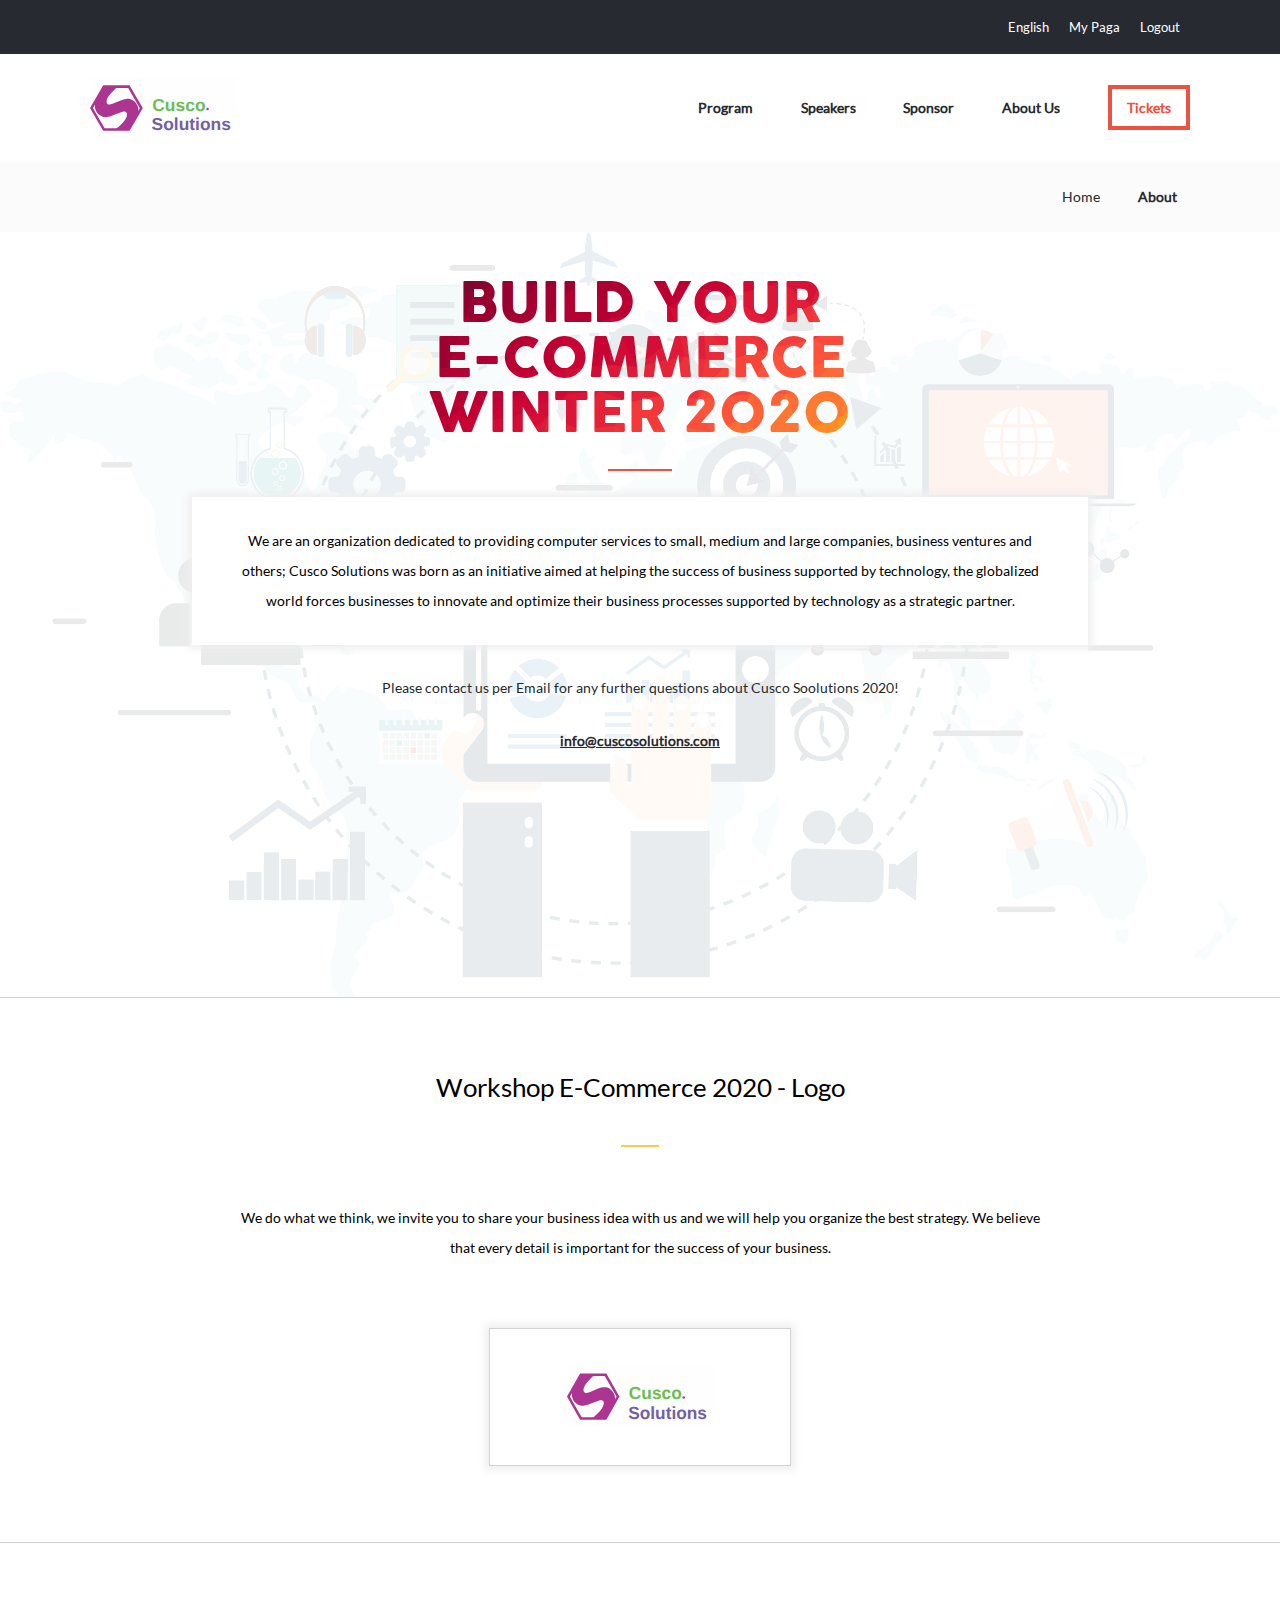
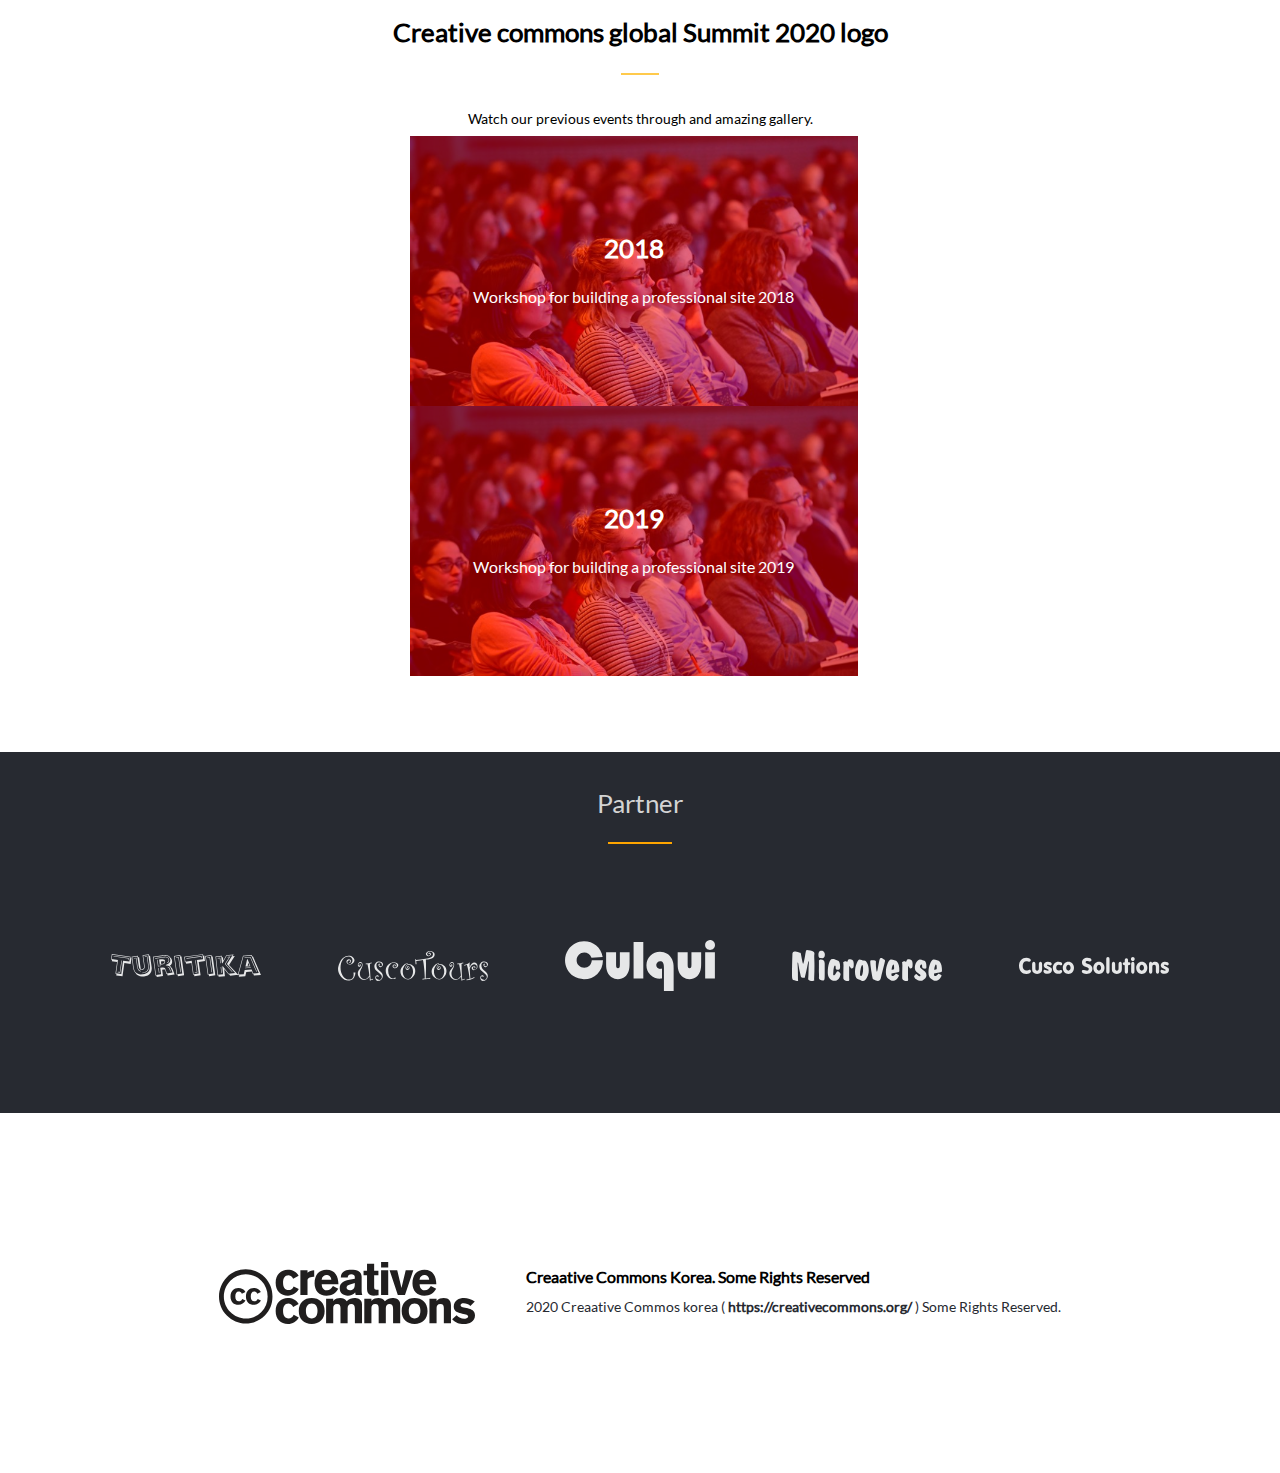
==== commit 7b2403f1: "adding style" ====
--- a/about.html
+++ b/about.html
@@ -110,13 +110,13 @@
     </div>
   </section>
 
-  <footer class="footer-container">
+  <footer class="footer-container-white">
     <img class="img-footer" src="./img/cc-logo-dark.svg" alt="">
-    <div class="content-footer">
-      <h2>2020 Creaative Commons Korea. Some Rights Reserved</h2>
-      <p>
-        2020 Creaative Commos korea ( <a
-          href="https://creativecommons.org/">https://creativecommons.org/</a> ) Some Rights Reserved.
+    <div class="content-footer-white">
+      <h2>Creaative Commons Korea. Some Rights Reserved</h2>
+      <p class="f-lg-lato-0-9-400">
+        2020 Creaative Commos korea ( 
+          <a class="link-nav-root-bar-inherit f-lg-lato-0-9-700" href="https://creativecommons.org/">https://creativecommons.org/</a> ) Some Rights Reserved.
       </p>
     </div>
   </footer>
--- a/css/style.css
+++ b/css/style.css
@@ -2,89 +2,115 @@
   font-family: "Cocogoose";
   font-style: normal;
   font-weight: 500;
-  src: url("../fonts/Cocogoose.eot?") format("eot"), url("../fonts/Cocogoose.woff") format("woff"), url("../fonts/Cocogoose.ttf") format("truetype"), url("../fonts/Cocogoose.svg#Cocogoose") format("svg"); }
+  src: url("../fonts/Cocogoose.eot?") format("eot"), url("../fonts/Cocogoose.woff") format("woff"), url("../fonts/Cocogoose.ttf") format("truetype"), url("../fonts/Cocogoose.svg#Cocogoose") format("svg");
+}
+
 @font-face {
   font-family: "Lato";
   font-style: normal;
   font-weight: 500;
-  src: url("../fonts/lato-v16-latin-regular.eot?") format("eot"), url("../fonts/lato-v16-latin-regular.woff") format("woff"), url("../fonts/lato-v16-latin-regular.ttf") format("truetype"), url("../fonts/lato-v16-latin-regular.svg#Lato") format("svg"); }
+  src: url("../fonts/lato-v16-latin-regular.eot?") format("eot"), url("../fonts/lato-v16-latin-regular.woff") format("woff"), url("../fonts/lato-v16-latin-regular.ttf") format("truetype"), url("../fonts/lato-v16-latin-regular.svg#Lato") format("svg");
+}
+
 .font-lato-cap-bol-1-8 {
   font-family: "lato", sans-serif;
   text-transform: capitalize;
   font-size: 1.8vw;
-  font-weight: bolder; }
+  font-weight: bolder;
+}
 
 .font-lato-low-bol-1-4-600 {
   font-family: "lato", sans-serif;
   font-size: 1.4vw;
   font-weight: 600;
   color: #ffca4c;
-  margin-bottom: 10px; }
+  margin-bottom: 10px;
+}
 
 .f-lg-goose-5-3-500 {
   font-family: "Cocogoose", sans-serif;
   font-weight: 500;
   font-size: 5.3vw;
   color: #ec5242;
-  text-transform: uppercase; }
+  text-transform: uppercase;
+}
 
 .f-lg-goose-2-5-600 {
   font-family: "Cocogoose", sans-serif;
   color: #272a31;
   font-size: 2.5vw;
-  text-transform: uppercase; }
+  text-transform: uppercase;
+}
 
 .f-lg-lato-3-0-100 {
   font-family: "lato", sans-serif;
   font-weight: 100;
   font-size: 3vw;
-  color: #ec5242; }
+  color: #ec5242;
+}
 
 .f-lg-lato-2-0-500 {
   font-family: "lato", sans-serif;
   font-weight: 500;
-  font-size: 2vw; }
+  font-size: 2vw;
+}
 
 .f-lg-lato-1-2-500 {
   font-family: "lato", sans-serif;
   font-weight: 500;
-  font-size: 1.2vw; }
+  font-size: 1.2vw;
+}
 
 .f-lg-lato-0-9-400 {
   font-family: "lato", sans-serif;
   font-weight: 400;
   font-size: 0.9rem;
-  color: #272a31; }
+  color: #272a31;
+}
+
+.f-lg-lato-0-9-400-w {
+  font-family: "lato", sans-serif;
+  font-weight: 400;
+  font-size: 0.9rem;
+  color: #fff;
+}
 
 .f-lg-lato-0-9-700 {
   font-family: "lato", sans-serif;
   font-weight: 700;
   font-size: 0.9rem;
-  color: #272a31; }
+  color: #272a31;
+}
 
 .f-lg-lato-0-8-600 {
   font-family: "lato", sans-serif;
   font-weight: 600;
-  font-size: 0.9rem; }
+  font-size: 0.9rem;
+}
 
 .f-lg-lato-0-8-500 {
   font-family: "lato", sans-serif;
   font-weight: 500;
   font-size: 0.8rem;
-  color: #fff; }
+  color: #fff;
+}
 
 * {
-  box-sizing: border-box; }
+  box-sizing: border-box;
+}
 
 html {
-  scroll-behavior: smooth; }
+  scroll-behavior: smooth;
+}
 
 body {
-  font-family: "Cocogoose", sans-serif; }
+  font-family: "Cocogoose", sans-serif;
+}
 
 .bg-cover {
   display: block;
-  position: relative; }
+  position: relative;
+}
 
 .bg-cover::after {
   background-image: url(../img/bg-main.png);
@@ -96,7 +122,8 @@
   left: 0;
   bottom: 0;
   right: 0;
-  content: ""; }
+  content: "";
+}
 
 .container-cover {
   z-index: 5;
@@ -106,31 +133,44 @@
   display: flex;
   flex-flow: column;
   align-items: flex-start;
-  justify-content: center; }
-  .container-cover h1 {
-    padding-bottom: 4vh;
-    background-image: url(../img/bg-text.jpg);
-    background-size: cover;
-    -webkit-text-fill-color: transparent;
-    -webkit-background-clip: text; }
-  .container-cover h2 {
-    padding-bottom: 4vh; }
-  .container-cover p {
-    border: 2px solid #d3d3d3;
-    width: 50vw;
-    padding: 3vh;
-    line-height: 30px;
-    background-color: #fff; }
-  .container-cover h3 {
-    padding-top: 4vh; }
-  .container-cover h4 {
-    padding-top: 4vh; }
+  justify-content: center;
+}
+
+.container-cover h1 {
+  padding-bottom: 4vh;
+  background-image: url(../img/bg-text.jpg);
+  background-size: cover;
+  -webkit-text-fill-color: transparent;
+  -webkit-background-clip: text;
+}
+
+.container-cover h2 {
+  padding-bottom: 4vh;
+}
+
+.container-cover p {
+  border: 2px solid #d3d3d3;
+  width: 50vw;
+  padding: 3vh;
+  line-height: 30px;
+  background-color: #fff;
+}
+
+.container-cover h3 {
+  padding-top: 4vh;
+}
+
+.container-cover h4 {
+  padding-top: 4vh;
+}
 
 #SeeWholeProgram {
-  display: initial; }
+  display: initial;
+}
 
 #btnJoinWorkshop {
-  display: none; }
+  display: none;
+}
 
 .container-program {
   width: 100%;
@@ -139,47 +179,45 @@
   flex-flow: column;
   align-items: center;
   justify-content: center;
-  background-image: url(../img/bg-text.jpg); }
-  .container-program h2 {
-    font-family: "lato", sans-serif;
-    color: #fff;
-    font-size: 1.9vw; }
-  .container-program span {
-    height: 1px;
-    padding: 1px;
-    background-color: #ffca4c;
-    content: "";
-    display: block;
-    width: 5vw;
-    margin: 2vw 0; }
-  .container-program h3 {
-    text-transform: uppercase;
-    font-size: 1.3vw;
-    font-family: "lato", sans-serif;
-    padding-top: 3vw; }
-  .container-program button {
-    background-color: #ffca4c;
-    padding: 3vh 4vw;
-    border-radius: 3px;
-    border: 0;
-    color: #272a31;
-    font-weight: 900; }
+  background-image: url(../img/bg-text.jpg);
+}
+
+.container-program h2 {
+  font-family: "lato", sans-serif;
+  color: #fff;
+  font-size: 1.9vw;
+}
+
+.container-program span {
+  height: 1px;
+  padding: 1px;
+  background-color: #ffca4c;
+  content: "";
+  display: block;
+  width: 5vw;
+  margin: 2vw 0;
+}
+
+.container-program h3 {
+  text-transform: uppercase;
+  font-size: 1.3vw;
+  font-family: "lato", sans-serif;
+  padding-top: 3vw;
+}
+
+.container-program button {
+  background-color: #ffca4c;
+  padding: 3vh 4vw;
+  border-radius: 3px;
+  border: 0;
+  color: #272a31;
+  font-weight: 900;
+}
 
 .program-activities {
   display: flex;
-  flex-flow: row; }
-  .program-activities article::after {
-    background-color: #fff;
-    opacity: 0.2;
-    z-index: -1;
-    position: absolute;
-    top: 0;
-    left: 0;
-    bottom: 0;
-    right: 0;
-    content: ""; }
-  .program-activities article:hover {
-    border: 3px solid #fff; }
+  flex-flow: row;
+}
 
 .item-activitie {
   width: 16vw;
@@ -191,21 +229,28 @@
   justify-content: start;
   z-index: 1;
   position: relative;
-  text-align: center; }
-  .item-activitie img {
-    height: 4vw;
-    z-index: 999;
-    margin-top: 35px;
-    margin-bottom: 15px; }
-  .item-activitie header {
-    padding: 0 0; }
-  .item-activitie p {
-    color: #fff;
-    padding: 0 10px;
-    font-family: "lato", sans-serif;
-    line-height: 25px;
-    font-weight: 300;
-    font-size: 1.2vw; }
+  text-align: center;
+}
+
+.item-activitie img {
+  height: 4vw;
+  z-index: 999;
+  margin-top: 35px;
+  margin-bottom: 15px;
+}
+
+.item-activitie header {
+  padding: 0 0;
+}
+
+.item-activitie p {
+  color: #fff;
+  padding: 0 10px;
+  font-family: "lato", sans-serif;
+  line-height: 25px;
+  font-weight: 300;
+  font-size: 1.2vw;
+}
 
 .container-featured {
   width: 100%;
@@ -214,37 +259,48 @@
   flex-flow: column;
   align-items: center;
   justify-content: center;
-  padding: 4vw 0; }
-  .container-featured h2 {
-    font-family: "lato", sans-serif;
-    color: black;
-    font-size: 2vw; }
-  .container-featured span {
-    height: 1px;
-    padding: 1px;
-    background-color: orange;
-    content: "";
-    display: block;
-    width: 5vw;
-    margin: 2vw 0; }
+  padding: 4vw 0;
+}
+
+.container-featured h2 {
+  font-family: "lato", sans-serif;
+  color: black;
+  font-size: 2vw;
+}
+
+.container-featured span {
+  height: 1px;
+  padding: 1px;
+  background-color: orange;
+  content: "";
+  display: block;
+  width: 5vw;
+  margin: 2vw 0;
+}
 
 .speaker-preview {
   display: flex;
   flex-flow: wrap;
-  padding: 0 5vw; }
-  .speaker-preview article {
-    flex-grow: 1;
-    width: 50%;
-    display: flex;
-    flex-flow: row;
-    align-items: center;
-    padding-bottom: 4vw;
-    padding-top: 3vw; }
+  padding: 0 5vw;
+}
+
+.speaker-preview article {
+  flex-grow: 1;
+  width: 50%;
+  display: flex;
+  flex-flow: row;
+  align-items: center;
+  padding-bottom: 4vw;
+  padding-top: 3vw;
+}
 
 .card-picture {
-  position: relative; }
-  .card-picture img {
-    width: 10vw; }
+  position: relative;
+}
+
+.card-picture img {
+  width: 10vw;
+}
 
 .card-content {
   display: flex;
@@ -252,32 +308,40 @@
   align-items: flex-start;
   justify-content: start;
   padding-left: 1.3vw;
-  padding-right: 4.3vw; }
-  .card-content h3 {
-    font-family: "lato", sans-serif;
-    font-style: italic;
-    color: #ec5242;
-    line-height: 25px;
-    font-size: 0.9rem; }
-  .card-content span {
-    height: 1px;
-    padding: 1px;
-    background-color: #d3d3d3;
-    content: "";
-    display: block;
-    width: 3vw;
-    margin: 0.5vw 0; }
-  .card-content p {
-    line-height: 20px;
-    font-family: "lato", sans-serif;
-    font-size: 0.8rem; }
+  padding-right: 4.3vw;
+}
+
+.card-content h3 {
+  font-family: "lato", sans-serif;
+  font-style: italic;
+  color: #ec5242;
+  line-height: 25px;
+  font-size: 0.9rem;
+}
+
+.card-content span {
+  height: 1px;
+  padding: 1px;
+  background-color: #d3d3d3;
+  content: "";
+  display: block;
+  width: 3vw;
+  margin: 0.5vw 0;
+}
+
+.card-content p {
+  line-height: 20px;
+  font-family: "lato", sans-serif;
+  font-size: 0.8rem;
+}
 
 .picture-back-png {
   position: absolute;
   top: -15px;
   bottom: 0;
   left: -15px;
-  z-index: -1; }
+  z-index: -1;
+}
 
 .container-partner {
   background-color: #272a31;
@@ -287,19 +351,24 @@
   flex-flow: column;
   align-items: center;
   padding-top: 3vw;
-  padding-bottom: 3vw; }
-  .container-partner h2 {
-    font-family: "lato", sans-serif;
-    color: #d3d3d3;
-    font-size: 2vw; }
-  .container-partner span {
-    height: 1px;
-    padding: 1px;
-    background-color: orange;
-    content: "";
-    display: block;
-    width: 5vw;
-    margin: 2vw 0; }
+  padding-bottom: 3vw;
+}
+
+.container-partner h2 {
+  font-family: "lato", sans-serif;
+  color: #d3d3d3;
+  font-size: 2vw;
+}
+
+.container-partner span {
+  height: 1px;
+  padding: 1px;
+  background-color: orange;
+  content: "";
+  display: block;
+  width: 5vw;
+  margin: 2vw 0;
+}
 
 .list-sponsor-logo {
   padding-bottom: 3vw;
@@ -307,13 +376,17 @@
   display: flex;
   flex-flow: wrap;
   align-items: center;
-  justify-content: center; }
-  .list-sponsor-logo img {
-    width: 150px;
-    margin: 5vh 3vw; }
+  justify-content: center;
+}
+
+.list-sponsor-logo img {
+  width: 150px;
+  margin: 5vh 3vw;
+}
 
 .img-footer {
-  width: 20vw; }
+  width: 20vw;
+}
 
 .footer-container-white {
   width: 100%;
@@ -323,21 +396,23 @@
   flex-flow: row;
   align-items: center;
   justify-content: center;
-  padding: 0 10vw; }
+  padding: 0 10vw;
+}
 
 .content-footer-white {
-  padding-left: 4vw; }
-  .content-footer-white h2 {
-    padding-bottom: 1vw;
-    font-family: "lato", sans-serif;
-    font-weight: bold; }
-  .content-footer-white p {
-    font-family: "lato", sans-serif;
-    line-height: 20px; }
-    .content-footer-white p a {
-      font-weight: bold;
-      text-decoration: none;
-      color: #272a31; }
+  padding-left: 4vw;
+}
+
+.content-footer-white h2 {
+  padding-bottom: 1vw;
+  font-family: "lato", sans-serif;
+  font-weight: bold;
+}
+
+.content-footer-white p {
+  font-family: "lato", sans-serif;
+  line-height: 20px;
+}
 
 .footer-container-dark {
   width: 100%;
@@ -347,27 +422,36 @@
   flex-flow: row;
   align-items: center;
   justify-content: center;
-  padding: 0 10vw; }
+  padding: 0 10vw;
+}
 
 .content-footer-dark {
-  padding-left: 4vw; }
-  .content-footer-dark h2 {
-    padding-bottom: 1vw;
-    font-family: "lato", sans-serif;
-    font-weight: bold;
-    color: #fff; }
-  .content-footer-dark p {
-    font-family: "lato", sans-serif;
-    line-height: 20px;
-    color: #fff; }
-    .content-footer-dark p a {
-      font-weight: bold;
-      text-decoration: none;
-      color: #fff; }
+  padding-left: 4vw;
+}
+
+.content-footer-dark h2 {
+  padding-bottom: 1vw;
+  font-family: "lato", sans-serif;
+  font-weight: bold;
+  color: #fff;
+}
+
+.content-footer-dark p {
+  font-family: "lato", sans-serif;
+  line-height: 20px;
+  color: #fff;
+}
+
+.content-footer-dark p a {
+  font-weight: bold;
+  text-decoration: none;
+  color: #fff;
+}
 
 .bg-cover-about {
   display: block;
-  position: relative; }
+  position: relative;
+}
 
 .bg-cover-about::after {
   background-image: url(../img/bg-main.png);
@@ -379,7 +463,8 @@
   left: 0;
   bottom: 0;
   right: 0;
-  content: ""; }
+  content: "";
+}
 
 .container-cover-about {
   z-index: 5;
@@ -389,64 +474,78 @@
   display: flex;
   flex-flow: column;
   align-items: center;
-  justify-content: start; }
-  .container-cover-about h1 {
-    font-family: "Cocogoose", sans-serif;
-    font-weight: 500;
-    font-size: 4.3vw;
-    color: #ec5242;
-    text-transform: uppercase;
-    padding-bottom: 3vh;
-    background-image: url(../img/bg-text.jpg);
-    background-size: cover;
-    -webkit-text-fill-color: transparent;
-    -webkit-background-clip: text;
-    text-align: center;
-    width: 50vw; }
-  .container-cover-about span {
-    height: 1px;
-    padding: 1px;
-    background-color: #ec5242;
-    content: "";
-    display: block;
-    width: 5vw;
-    margin-bottom: 2vw; }
-  .container-cover-about h2 {
-    font-family: "lato", sans-serif;
-    font-weight: 100;
-    font-size: 3vw;
-    color: #ec5242;
-    padding-bottom: 4vh; }
-  .container-cover-about p {
-    background-color: #fff;
-    border: 2px solid #fff;
-    width: 70vw;
-    padding: 3vh 3vw;
-    font-family: "lato", sans-serif;
-    font-weight: 500;
-    line-height: 30px;
-    font-size: 1.1vw;
-    -webkit-box-shadow: 0 0 8px 4px #efefef;
-    -moz-box-shadow: 0 0 8px 4px #efefef;
-    box-shadow: 0 0 8px 4px #efefef;
-    text-align: center; }
-  .container-cover-about h3 {
-    font-family: "lato", sans-serif;
-    color: #272a31;
-    font-size: 1.1vw;
-    text-transform: initial;
-    padding-top: 4vh;
-    font-weight: 500; }
-  .container-cover-about h4 {
-    font-family: "lato", sans-serif;
-    color: #272a31;
-    font-size: 1.1vw;
-    text-transform: initial;
-    padding-top: 4vh;
-    font-weight: 700; }
+  justify-content: start;
+}
+
+.container-cover-about h1 {
+  font-family: "Cocogoose", sans-serif;
+  font-weight: 500;
+  font-size: 4.3vw;
+  color: #ec5242;
+  text-transform: uppercase;
+  padding-bottom: 3vh;
+  background-image: url(../img/bg-text.jpg);
+  background-size: cover;
+  -webkit-text-fill-color: transparent;
+  -webkit-background-clip: text;
+  text-align: center;
+  width: 50vw;
+}
+
+.container-cover-about span {
+  height: 1px;
+  padding: 1px;
+  background-color: #ec5242;
+  content: "";
+  display: block;
+  width: 5vw;
+  margin-bottom: 2vw;
+}
+
+.container-cover-about h2 {
+  font-family: "lato", sans-serif;
+  font-weight: 100;
+  font-size: 3vw;
+  color: #ec5242;
+  padding-bottom: 4vh;
+}
+
+.container-cover-about p {
+  background-color: #fff;
+  border: 2px solid #fff;
+  width: 70vw;
+  padding: 3vh 3vw;
+  font-family: "lato", sans-serif;
+  font-weight: 500;
+  line-height: 30px;
+  font-size: 1.1vw;
+  -webkit-box-shadow: 0 0 8px 4px #efefef;
+  -moz-box-shadow: 0 0 8px 4px #efefef;
+  box-shadow: 0 0 8px 4px #efefef;
+  text-align: center;
+}
+
+.container-cover-about h3 {
+  font-family: "lato", sans-serif;
+  color: #272a31;
+  font-size: 1.1vw;
+  text-transform: initial;
+  padding-top: 4vh;
+  font-weight: 500;
+}
+
+.container-cover-about h4 {
+  font-family: "lato", sans-serif;
+  color: #272a31;
+  font-size: 1.1vw;
+  text-transform: initial;
+  padding-top: 4vh;
+  font-weight: 700;
+}
 
 #subtitle-about {
-  display: none; }
+  display: none;
+}
 
 .container-creative-comm {
   width: 100%;
@@ -456,30 +555,37 @@
   align-items: center;
   justify-content: center;
   padding: 6vw 0;
-  border-top: 1px solid #d3d3d3; }
-  .container-creative-comm h2 {
-    font-family: "lato", sans-serif;
-    color: black;
-    font-size: 2vw;
-    padding-bottom: 5vh; }
-  .container-creative-comm span {
-    height: 1px;
-    padding: 1px;
-    background-color: #ffca4c;
-    content: "";
-    display: block;
-    width: 3vw;
-    margin-bottom: 3vh; }
-  .container-creative-comm p {
-    background-color: #fff;
-    border: 2px solid #fff;
-    width: 70vw;
-    padding: 3vh 3vw;
-    font-family: "lato", sans-serif;
-    font-weight: 500;
-    line-height: 30px;
-    font-size: 1.1vw;
-    text-align: center; }
+  border-top: 1px solid #d3d3d3;
+}
+
+.container-creative-comm h2 {
+  font-family: "lato", sans-serif;
+  color: black;
+  font-size: 2vw;
+  padding-bottom: 5vh;
+}
+
+.container-creative-comm span {
+  height: 1px;
+  padding: 1px;
+  background-color: #ffca4c;
+  content: "";
+  display: block;
+  width: 3vw;
+  margin-bottom: 3vh;
+}
+
+.container-creative-comm p {
+  background-color: #fff;
+  border: 2px solid #fff;
+  width: 70vw;
+  padding: 3vh 3vw;
+  font-family: "lato", sans-serif;
+  font-weight: 500;
+  line-height: 30px;
+  font-size: 1.1vw;
+  text-align: center;
+}
 
 .img-logo-creative {
   border: 1px solid #d3d3d3;
@@ -487,7 +593,8 @@
   padding: 4vh 6vw;
   -webkit-box-shadow: 0 0 8px 4px #efefef;
   -moz-box-shadow: 0 0 8px 4px #efefef;
-  box-shadow: 0 0 8px 4px #efefef; }
+  box-shadow: 0 0 8px 4px #efefef;
+}
 
 .container-past-events {
   width: 100%;
@@ -497,35 +604,44 @@
   align-items: center;
   justify-content: center;
   padding: 6vw 0;
-  border-top: 1px solid #d3d3d3; }
-  .container-past-events h2 {
-    font-family: "lato", sans-serif;
-    font-size: 2vw;
-    padding-bottom: 3vh;
-    font-weight: bold; }
-  .container-past-events h3 {
-    font-family: 1.4vw;
-    font-family: "lato", sans-serif;
-    padding: 0 3vw;
-    text-align: center; }
-  .container-past-events span {
-    height: 1px;
-    padding: 1px;
-    background-color: #ffca4c;
-    content: "";
-    display: block;
-    width: 3vw;
-    margin-bottom: 3vh; }
-  .container-past-events p {
-    background-color: #fff;
-    border: 2px solid #fff;
-    width: 70vw;
-    padding: 0 3vw;
-    font-family: "lato", sans-serif;
-    font-weight: 500;
-    line-height: 30px;
-    font-size: 1.1vw;
-    text-align: center; }
+  border-top: 1px solid #d3d3d3;
+}
+
+.container-past-events h2 {
+  font-family: "lato", sans-serif;
+  font-size: 2vw;
+  padding-bottom: 3vh;
+  font-weight: bold;
+}
+
+.container-past-events h3 {
+  font-family: 1.4vw;
+  font-family: "lato", sans-serif;
+  padding: 0 3vw;
+  text-align: center;
+}
+
+.container-past-events span {
+  height: 1px;
+  padding: 1px;
+  background-color: #ffca4c;
+  content: "";
+  display: block;
+  width: 3vw;
+  margin-bottom: 3vh;
+}
+
+.container-past-events p {
+  background-color: #fff;
+  border: 2px solid #fff;
+  width: 70vw;
+  padding: 0 3vw;
+  font-family: "lato", sans-serif;
+  font-weight: 500;
+  line-height: 30px;
+  font-size: 1.1vw;
+  text-align: center;
+}
 
 .past-event-1 {
   background-image: url(../img/conf2018.jpg);
@@ -538,22 +654,29 @@
   position: relative;
   align-items: center;
   justify-content: center;
-  margin-right: 1vw; }
-  .past-event-1 a {
-    display: block;
-    background-color: #f00;
-    opacity: 0.5;
-    width: 100%;
-    height: 100%;
-    position: absolute;
-    left: 0;
-    bottom: 0; }
-  .past-event-1 h2 {
-    color: #fff;
-    z-index: 998; }
-  .past-event-1 h3 {
-    color: #fff;
-    z-index: 998; }
+  margin-right: 1vw;
+}
+
+.past-event-1 a {
+  display: block;
+  background-color: #f00;
+  opacity: 0.5;
+  width: 100%;
+  height: 100%;
+  position: absolute;
+  left: 0;
+  bottom: 0;
+}
+
+.past-event-1 h2 {
+  color: #fff;
+  z-index: 998;
+}
+
+.past-event-1 h3 {
+  color: #fff;
+  z-index: 998;
+}
 
 .past-event-2 {
   background-image: url(../img/conf2018.jpg);
@@ -565,22 +688,29 @@
   flex-flow: column;
   position: relative;
   align-items: center;
-  justify-content: center; }
-  .past-event-2 a {
-    display: block;
-    background-color: #f00;
-    opacity: 0.5;
-    width: 100%;
-    height: 100%;
-    position: absolute;
-    left: 0;
-    bottom: 0; }
-  .past-event-2 h2 {
-    color: #fff;
-    z-index: 998; }
-  .past-event-2 h3 {
-    color: #fff;
-    z-index: 998; }
+  justify-content: center;
+}
+
+.past-event-2 a {
+  display: block;
+  background-color: #f00;
+  opacity: 0.5;
+  width: 100%;
+  height: 100%;
+  position: absolute;
+  left: 0;
+  bottom: 0;
+}
+
+.past-event-2 h2 {
+  color: #fff;
+  z-index: 998;
+}
+
+.past-event-2 h3 {
+  color: #fff;
+  z-index: 998;
+}
 
 .container-tickets-main {
   width: 100%;
@@ -590,52 +720,66 @@
   align-items: center;
   justify-content: center;
   padding: 6vw 0;
-  background-color: #fbfbfb; }
-  .container-tickets-main h2 {
-    font-family: "lato", sans-serif;
-    color: #000;
-    font-size: 2vw;
-    padding-bottom: 5vh; }
-  .container-tickets-main span {
-    height: 1px;
-    padding: 1px;
-    background-color: #ffca4c;
-    content: "";
-    display: block;
-    width: 3vw;
-    margin-bottom: 3vh; }
-  .container-tickets-main p {
-    background-color: #fff;
-    border: 2px solid #fff;
-    width: 70vw;
-    padding: 3vh 3vw;
-    font-family: "lato", sans-serif;
-    font-weight: 500;
-    line-height: 30px;
-    font-size: 1.1vw;
-    text-align: center; }
+  background-color: #fbfbfb;
+}
+
+.container-tickets-main h2 {
+  font-family: "lato", sans-serif;
+  color: #000;
+  font-size: 2vw;
+  padding-bottom: 5vh;
+}
+
+.container-tickets-main span {
+  height: 1px;
+  padding: 1px;
+  background-color: #ffca4c;
+  content: "";
+  display: block;
+  width: 3vw;
+  margin-bottom: 3vh;
+}
+
+.container-tickets-main p {
+  background-color: #fff;
+  border: 2px solid #fff;
+  width: 70vw;
+  padding: 3vh 3vw;
+  font-family: "lato", sans-serif;
+  font-weight: 500;
+  line-height: 30px;
+  font-size: 1.1vw;
+  text-align: center;
+}
 
 .step1 {
   display: flex;
   flex-flow: row;
   border-radius: 25px;
   padding: 3vh 2vw;
-  border: 1px solid #d3d3d3; }
-  .step1 h3 {
-    color: #ec5242;
-    font-weight: 600;
-    font-family: "lato", sans-serif;
-    padding-right: 2vw;
-    padding-left: 1vw;
-    font-size: 1vw; }
-  .step1 h4 {
-    color: #272a31;
-    font-weight: 500;
-    font-family: "lato", sans-serif;
-    font-size: 1vw; }
-  .step1 img {
-    width: 0.8vw;
-    padding-right: 0; }
+  border: 1px solid #d3d3d3;
+}
+
+.step1 h3 {
+  color: #ec5242;
+  font-weight: 600;
+  font-family: "lato", sans-serif;
+  padding-right: 2vw;
+  padding-left: 1vw;
+  font-size: 1vw;
+}
+
+.step1 h4 {
+  color: #272a31;
+  font-weight: 500;
+  font-family: "lato", sans-serif;
+  font-size: 1vw;
+}
+
+.step1 img {
+  width: 0.8vw;
+  padding-right: 0;
+}
 
 .step2 {
   display: flex;
@@ -643,43 +787,56 @@
   border-radius: 25px;
   padding: 3vh 2vw;
   margin-bottom: 7vh;
-  border: 1px solid #d3d3d3; }
-  .step2 h3 {
-    color: #ec5242;
-    font-weight: 600;
-    font-family: "lato", sans-serif;
-    padding-right: 2vw;
-    padding-left: 1vw;
-    font-size: 1vw; }
-  .step2 h4 {
-    color: #272a31;
-    font-weight: 500;
-    font-family: "lato", sans-serif;
-    font-size: 1vw; }
-  .step2 img {
-    width: 0.8vw;
-    padding-right: 0; }
+  border: 1px solid #d3d3d3;
+}
+
+.step2 h3 {
+  color: #ec5242;
+  font-weight: 600;
+  font-family: "lato", sans-serif;
+  padding-right: 2vw;
+  padding-left: 1vw;
+  font-size: 1vw;
+}
+
+.step2 h4 {
+  color: #272a31;
+  font-weight: 500;
+  font-family: "lato", sans-serif;
+  font-size: 1vw;
+}
+
+.step2 img {
+  width: 0.8vw;
+  padding-right: 0;
+}
 
 .table-prices {
   text-align: center;
   font-family: "lato", sans-serif;
   font-size: 0.8rem;
   line-height: 25px;
-  width: 60vw; }
-  .table-prices td {
-    border: 1px solid #d3d3d3;
-    padding: 1vw 1vh;
-    background-color: #fff; }
-  .table-prices th {
-    border: 1px solid #d3d3d3;
-    padding: 2vh 4vw; }
+  width: 60vw;
+}
+
+.table-prices td {
+  border: 1px solid #d3d3d3;
+  padding: 1vw 1vh;
+  background-color: #fff;
+}
+
+.table-prices th {
+  border: 1px solid #d3d3d3;
+  padding: 2vh 4vw;
+}
 
 .table-prices-container {
   border: 5px solid #ffc0cb;
   border-image-source: url(../img/hearts-border-image-1.png);
   border-image-slice: 15 18;
   border-image-repeat: repeat;
-  margin-top: 3vh; }
+  margin-top: 3vh;
+}
 
 .container-lunch-options {
   width: 100%;
@@ -689,30 +846,37 @@
   align-items: center;
   justify-content: center;
   padding: 6vw 0;
-  background-color: #fff; }
-  .container-lunch-options h2 {
-    font-family: "lato", sans-serif;
-    color: #000;
-    font-size: 2vw;
-    padding-bottom: 5vh; }
-  .container-lunch-options span {
-    height: 1px;
-    padding: 1px;
-    background-color: #ffca4c;
-    content: "";
-    display: block;
-    width: 3vw;
-    margin-bottom: 3vh; }
-  .container-lunch-options p {
-    background-color: #fff;
-    border: 2px solid #fff;
-    width: 70vw;
-    padding: 3vh 3vw;
-    font-family: "lato", sans-serif;
-    font-weight: 500;
-    line-height: 30px;
-    font-size: 1.1vw;
-    text-align: center; }
+  background-color: #fff;
+}
+
+.container-lunch-options h2 {
+  font-family: "lato", sans-serif;
+  color: #000;
+  font-size: 2vw;
+  padding-bottom: 5vh;
+}
+
+.container-lunch-options span {
+  height: 1px;
+  padding: 1px;
+  background-color: #ffca4c;
+  content: "";
+  display: block;
+  width: 3vw;
+  margin-bottom: 3vh;
+}
+
+.container-lunch-options p {
+  background-color: #fff;
+  border: 2px solid #fff;
+  width: 70vw;
+  padding: 3vh 3vw;
+  font-family: "lato", sans-serif;
+  font-weight: 500;
+  line-height: 30px;
+  font-size: 1.1vw;
+  text-align: center;
+}
 
 .table-lunch-options {
   text-align: center;
@@ -720,18 +884,27 @@
   font-size: 0.8rem;
   line-height: 25px;
   width: 70vw;
-  margin-bottom: 5vh; }
-  .table-lunch-options thead {
-    background-color: #fbfbfb; }
-  .table-lunch-options tbody {
-    border: 1px solid #d3d3d3; }
-  .table-lunch-options td {
-    border: 1px solid #d3d3d3;
-    padding: 1vw 1vh;
-    background-color: #fff; }
-  .table-lunch-options th {
-    border: 1px solid #d3d3d3;
-    padding: 2vh 4vw; }
+  margin-bottom: 5vh;
+}
+
+.table-lunch-options thead {
+  background-color: #fbfbfb;
+}
+
+.table-lunch-options tbody {
+  border: 1px solid #d3d3d3;
+}
+
+.table-lunch-options td {
+  border: 1px solid #d3d3d3;
+  padding: 1vw 1vh;
+  background-color: #fff;
+}
+
+.table-lunch-options th {
+  border: 1px solid #d3d3d3;
+  padding: 2vh 4vw;
+}
 
 .sendoptionsbtn {
   background-color: #ec5242;
@@ -739,7 +912,8 @@
   border-radius: 3px;
   border: 0;
   color: #fff;
-  text-decoration: none; }
+  text-decoration: none;
+}
 
 .menuToggle {
   display: block;
@@ -747,32 +921,41 @@
   top: 20px;
   left: 20px;
   z-index: 1;
-  width: 90%; }
-  .menuToggle span {
-    display: block;
-    width: 33px;
-    height: 4px;
-    margin-bottom: 5px;
-    position: relative;
-    background: #ec5242;
-    border-radius: 3px;
-    z-index: 1; }
-  .menuToggle a {
-    font-family: "lato", sans-serif;
-    text-decoration: none;
-    color: #ec5242; }
-  .menuToggle input {
-    display: block;
-    width: 40px;
-    height: 32px;
-    position: absolute;
-    top: -7px;
-    left: -5px;
-    cursor: pointer;
-    opacity: 0;
-    z-index: 2; }
-  .menuToggle input:checked ~ ul {
-    transform: none; }
+  width: 90%;
+}
+
+.menuToggle span {
+  display: block;
+  width: 33px;
+  height: 4px;
+  margin-bottom: 5px;
+  position: relative;
+  background: #ec5242;
+  border-radius: 3px;
+  z-index: 1;
+}
+
+.menuToggle a {
+  font-family: "lato", sans-serif;
+  text-decoration: none;
+  color: #ec5242;
+}
+
+.menuToggle input {
+  display: block;
+  width: 40px;
+  height: 32px;
+  position: absolute;
+  top: -7px;
+  left: -5px;
+  cursor: pointer;
+  opacity: 0;
+  z-index: 2;
+}
+
+.menuToggle input:checked ~ ul {
+  transform: none;
+}
 
 .menu {
   position: absolute;
@@ -785,22 +968,28 @@
   background: #ffece9;
   list-style-type: none;
   transform-origin: 0% 0%;
-  transform: translate(-100%, 0); }
-  .menu li {
-    padding: 10px 0;
-    font-size: 22px;
-    font-size: 0.9rem;
-    font-family: "lato", sans-serif;
-    font-weight: 900; }
+  transform: translate(-100%, 0);
+}
+
+.menu li {
+  padding: 10px 0;
+  font-size: 22px;
+  font-size: 0.9rem;
+  font-family: "lato", sans-serif;
+  font-weight: 900;
+}
 
 #top-bar-1 {
-  display: inherit; }
+  display: inherit;
+}
 
 #top-bar-2 {
-  display: none; }
+  display: none;
+}
 
 .top-bar-md {
-  position: relative; }
+  position: relative;
+}
 
 .ham-bars {
   position: absolute;
@@ -808,7 +997,8 @@
   height: 32px;
   display: block;
   top: 10px;
-  left: 20px; }
+  left: 20px;
+}
 
 .nav-black-bar {
   background-color: #272a31;
@@ -816,16 +1006,20 @@
   height: 6vh;
   display: flex;
   flex-flow: row;
-  justify-content: flex-end; }
+  justify-content: flex-end;
+}
 
 .nav-black-list {
   display: flex;
   flex-flow: row;
-  align-items: center; }
-  .nav-black-list li {
-    display: inline;
-    line-height: 20px;
-    padding: 5px 10px 5px 10px; }
+  align-items: center;
+}
+
+.nav-black-list li {
+  display: inline;
+  line-height: 20px;
+  padding: 5px 10px 5px 10px;
+}
 
 .nav-bar-root {
   padding: 0 10vh;
@@ -835,19 +1029,19 @@
   flex-flow: row;
   justify-content: flex-end;
   align-items: center;
-  background-color: #fbfbfb; }
+  background-color: #fbfbfb;
+}
 
 .list-root-bar {
   display: flex;
   flex-flow: row;
   align-items: center;
-  padding: 3vh 0; }
-  .list-root-bar li {
-    padding: 0 1vw; }
-  .list-root-bar li:first-child {
-    padding: 0; }
-  .list-root-bar li:last-child {
-    padding-right: 1vw; }
+  padding: 3vh 0;
+}
+
+.list-root-bar li {
+  padding: 0 1vw;
+}
 
 .nav-white-bar {
   background-color: #fff;
@@ -860,391 +1054,600 @@
   -webkit-box-shadow: 0 4px 4px 0 #efefef;
   -moz-box-shadow: 0 4px 4px 0 #efefef;
   box-shadow: 0 4px 4px 0 #efefef;
-  z-index: 996; }
+  z-index: 996;
+}
 
 .list-nav-bar li {
   display: inline;
   color: #fff;
   line-height: 30px;
-  padding-right: 3.5vw; }
-.list-nav-bar li:last-child {
-  border: 4px solid #ec5242;
-  padding: 10px 15px; }
+  padding-right: 3.5vw;
+}
 
 .link-mainprogram {
-  color: #fff; }
+  color: #fff;
+}
 
 .link-container-cover-about {
   text-decoration: underline;
   color: inherit;
-  line-height: 20px; }
+  line-height: 20px;
+}
 
 .link-nav-root-bar {
   font-family: "lato", sans-serif;
   text-decoration: none;
-  color: inherit; }
+  color: inherit;
+}
 
 .link-nav-root-bar-inherit {
   text-decoration: none;
-  color: inherit; }
+  color: inherit;
+}
 
 .link-nav-white-bar {
   text-decoration: none;
-  color: #272a31; }
+  color: #272a31;
+}
 
 .link-nav-white-bar-orange {
   text-decoration: none;
-  color: #ec5242; }
+  color: #ec5242;
+}
 
 .link-nav-black-bar-white {
   text-decoration: none;
-  color: #fff; }
+  color: #fff;
+}
+
+.program-activities article::after {
+  background-color: #fff;
+  opacity: 0.2;
+  z-index: -1;
+  position: absolute;
+  top: 0;
+  left: 0;
+  bottom: 0;
+  right: 0;
+  content: "";
+}
+
+.program-activities article:hover {
+  border: 3px solid #fff;
+}
+
+.list-nav-bar li:last-child {
+  border: 4px solid #ec5242;
+  padding: 10px 15px;
+}
+
+.list-root-bar li:first-child {
+  padding: 0;
+}
+
+.list-root-bar li:last-child {
+  padding-right: 1vw;
+}
 
 @media (max-width: 991px) {
   .container-cover p {
     width: 60vw;
-    font-size: 2vw; }
+    font-size: 2vw;
+  }
+
   .container-cover h3 {
     font-size: 3vw;
-    padding-top: 4vh; }
+    padding-top: 4vh;
+  }
+
   .container-cover h4 {
     font-size: 2.1vw;
-    padding-top: 4vh; }
+    padding-top: 4vh;
+  }
 
   .container-cover-about {
-    height: 100%; }
-    .container-cover-about p {
-      font-size: 1.4vw; }
-    .container-cover-about h3 {
-      font-size: 1.4vw; }
-    .container-cover-about h4 {
-      font-size: 1.6vw; }
+    height: 100%;
+  }
+
+  .container-cover-about p {
+    font-size: 1.4vw;
+  }
+
+  .container-cover-about h3 {
+    font-size: 1.4vw;
+  }
+
+  .container-cover-about h4 {
+    font-size: 1.6vw;
+  }
 
   .container-creative-comm h2 {
-    font-size: 2.4vw; }
+    font-size: 2.4vw;
+  }
+
   .container-creative-comm p {
-    font-size: 1.4vw; }
+    font-size: 1.4vw;
+  }
 
   .img-logo-creative {
-    padding: 4vh 8vw; }
+    padding: 4vh 8vw;
+  }
 
   .container-past-events p {
-    font-size: 1.4vw; }
+    font-size: 1.4vw;
+  }
+
   .container-past-events h2 {
     font-size: 2.4vw;
-    padding-bottom: 3vh; }
+    padding-bottom: 3vh;
+  }
 
   .container-tickets-main h2 {
-    font-size: 2.3vw; }
+    font-size: 2.3vw;
+  }
 
   .step1 h4 {
-    font-size: 1.4vw; }
+    font-size: 1.4vw;
+  }
+
   .step1 h3 {
-    font-size: 1.4vw; }
+    font-size: 1.4vw;
+  }
 
   .container-lunch-options h2 {
-    font-size: 2.3vw; }
+    font-size: 2.3vw;
+  }
 
   .step2 h4 {
-    font-size: 1.4vw; }
+    font-size: 1.4vw;
+  }
+
   .step2 h3 {
-    font-size: 1.4vw; }
+    font-size: 1.4vw;
+  }
 
   .table-prices {
-    width: 80vw; }
+    width: 80vw;
+  }
 
   .table-lunch-options {
-    width: 80vw; } }
+    width: 80vw;
+  }
+}
+
 @media (max-width: 767px) {
   .container-cover {
-    padding: 0 5vw; }
-    .container-cover p {
-      width: 90vw;
-      font-size: 2.3vw;
-      line-height: 20px; }
-    .container-cover h1 {
-      font-size: 8vw; }
-    .container-cover h2 {
-      font-size: 5vw; }
-    .container-cover h3 {
-      font-size: 5vw;
-      padding-top: 4vh; }
-    .container-cover h4 {
-      font-size: 3vw;
-      padding-top: 2vh; }
+    padding: 0 5vw;
+  }
+
+  .container-cover p {
+    width: 90vw;
+    font-size: 2.3vw;
+    line-height: 20px;
+  }
+
+  .container-cover h1 {
+    font-size: 8vw;
+  }
+
+  .container-cover h2 {
+    font-size: 5vw;
+  }
+
+  .container-cover h3 {
+    font-size: 5vw;
+    padding-top: 4vh;
+  }
+
+  .container-cover h4 {
+    font-size: 3vw;
+    padding-top: 2vh;
+  }
 
   .container-cover-about p {
-    font-size: 1.7vw; }
+    font-size: 1.7vw;
+  }
+
   .container-cover-about h1 {
-    font-size: 5.2vw; }
+    font-size: 5.2vw;
+  }
+
   .container-cover-about h3 {
-    font-size: 1.7vw; }
+    font-size: 1.7vw;
+  }
+
   .container-cover-about h4 {
-    font-size: 1.7vw; }
+    font-size: 1.7vw;
+  }
 
   .list-past-pictures {
-    flex-flow: column; }
+    flex-flow: column;
+  }
 
   .past-event-1 {
     margin-top: 3vh;
     width: 80vw;
-    height: 50vh; }
+    height: 50vh;
+  }
 
   .past-event-2 {
     margin-top: 3vh;
     width: 80vw;
-    height: 50vh; }
+    height: 50vh;
+  }
 
   .container-creative-comm p {
-    font-size: 1.7vw; }
+    font-size: 1.7vw;
+  }
 
   #subtitle-about {
-    display: initial; }
+    display: initial;
+  }
 
   #top-bar-1 {
-    display: none; }
+    display: none;
+  }
 
   #top-bar-2 {
-    display: inherit; }
+    display: inherit;
+  }
 
   .container-featured {
-    padding: 4vh 0; }
-    .container-featured h2 {
-      font-size: 3.5vw;
-      padding-top: 5vh; }
-    .container-featured span {
-      margin: 5vh 0; }
+    padding: 4vh 0;
+  }
+
+  .container-featured h2 {
+    font-size: 3.5vw;
+    padding-top: 5vh;
+  }
+
+  .container-featured span {
+    margin: 5vh 0;
+  }
 
   .speaker-preview {
-    flex-flow: column; }
-    .speaker-preview article {
-      width: 100%;
-      padding-bottom: 9vw; }
+    flex-flow: column;
+  }
+
+  .speaker-preview article {
+    width: 100%;
+    padding-bottom: 9vw;
+  }
 
   .card-picture img {
-    width: 20vw; }
+    width: 20vw;
+  }
 
   .content-footer-dark {
-    padding: 0; }
-    .content-footer-dark h2 {
-      padding-top: 3vh;
-      text-align: center;
-      padding-bottom: 3vh; }
-    .content-footer-dark p {
-      text-align: center;
-      padding: 0 6vw; }
-      .content-footer-dark p a {
-        font-weight: bold;
-        text-decoration: none;
-        color: #fff; }
+    padding: 0;
+  }
+
+  .content-footer-dark h2 {
+    padding-top: 3vh;
+    text-align: center;
+    padding-bottom: 3vh;
+  }
+
+  .content-footer-dark p {
+    text-align: center;
+    padding: 0 6vw;
+  }
+
+  .content-footer-dark p a {
+    font-weight: bold;
+    text-decoration: none;
+    color: #fff;
+  }
 
   .card-content {
     padding-left: 3vw;
-    padding-right: 1.5vw; }
-    .card-content header h2 {
-      font-size: 2.8vw;
-      padding-bottom: 1vh; }
-    .card-content span {
-      padding: 1px;
-      margin: 4px; }
+    padding-right: 1.5vw;
+  }
+
+  .card-content header h2 {
+    font-size: 2.8vw;
+    padding-bottom: 1vh;
+  }
+
+  .card-content span {
+    padding: 1px;
+    margin: 4px;
+  }
 
   .footer-container-dark {
     height: 100%;
-    padding: 10vh 5vw; }
+    padding: 10vh 5vw;
+  }
 
   .img-footer {
-    width: 40vw; }
+    width: 40vw;
+  }
 
   .footer-container {
     height: 100%;
-    padding: 10vh 5vw; }
+    padding: 10vh 5vw;
+  }
 
   .content-footer {
-    padding: 0; }
-    .content-footer h2 {
-      padding-top: 3vh;
-      text-align: center;
-      padding-bottom: 3vh; }
-    .content-footer p {
-      text-align: center;
-      padding: 0 6vw; }
-      .content-footer p a {
-        font-weight: bold;
-        text-decoration: none;
-        color: #272a31; }
+    padding: 0;
+  }
+
+  .content-footer h2 {
+    padding-top: 3vh;
+    text-align: center;
+    padding-bottom: 3vh;
+  }
+
+  .content-footer p {
+    text-align: center;
+    padding: 0 6vw;
+  }
+
+  .content-footer p a {
+    font-weight: bold;
+    text-decoration: none;
+    color: #272a31;
+  }
 
   .img-footer {
-    width: 40vw; }
+    width: 40vw;
+  }
 
   .container-program {
     height: 100%;
-    background-size: cover; }
-    .container-program h2 {
-      padding-top: 7vh;
-      font-size: 3vw; }
-    .container-program h3 {
-      padding-bottom: 3vw; }
-    .container-program span {
-      width: 5vw;
-      margin: 7vh 0; }
-    .container-program button {
-      margin-top: 5vh;
-      margin-bottom: 8vh; }
+    background-size: cover;
+  }
+
+  .container-program h2 {
+    padding-top: 7vh;
+    font-size: 3vw;
+  }
+
+  .container-program h3 {
+    padding-bottom: 3vw;
+  }
+
+  .container-program span {
+    width: 5vw;
+    margin: 7vh 0;
+  }
+
+  .container-program button {
+    margin-top: 5vh;
+    margin-bottom: 8vh;
+  }
 
   .program-activities {
     display: flex;
     flex-flow: column;
-    align-items: center; }
-    .program-activities article {
-      width: 95vw;
-      margin-top: 5px;
-      height: 25vh;
-      flex-flow: row; }
-      .program-activities article img {
-        height: 10vw;
-        width: 15vw;
-        padding: 0 3.5vw;
-        margin-top: 15px; }
-      .program-activities article header {
-        padding: 0 2vw;
-        min-width: 20vw; }
-        .program-activities article header h2 {
-          font-size: 3vw;
-          text-align: left;
-          line-height: 35px; }
-      .program-activities article p {
-        padding: 0 4vw;
-        line-height: 25px;
-        text-align: left;
-        font-size: 2vw; }
+    align-items: center;
+  }
+
+  .program-activities article {
+    width: 95vw;
+    margin-top: 5px;
+    height: 25vh;
+    flex-flow: row;
+  }
+
+  .program-activities article img {
+    height: 10vw;
+    width: 15vw;
+    padding: 0 3.5vw;
+    margin-top: 15px;
+  }
+
+  .program-activities article header {
+    padding: 0 2vw;
+    min-width: 20vw;
+  }
+
+  .program-activities article header h2 {
+    font-size: 3vw;
+    text-align: left;
+    line-height: 35px;
+  }
+
+  .program-activities article p {
+    padding: 0 4vw;
+    line-height: 25px;
+    text-align: left;
+    font-size: 2vw;
+  }
 
   #SeeWholeProgram {
-    display: none; }
+    display: none;
+  }
 
   #btnJoinWorkshop {
-    display: initial; }
+    display: initial;
+  }
 
   .container-partner {
-    height: 100%; }
-    .container-partner h2 {
-      font-size: 4vw;
-      padding-top: 3vh; }
+    height: 100%;
+  }
+
+  .container-partner h2 {
+    font-size: 4vw;
+    padding-top: 3vh;
+  }
 
   .list-sponsor-logo {
-    flex-flow: wrap; }
-    .list-sponsor-logo img {
-      width: 150px;
-      margin: 5vh 3vw; }
+    flex-flow: wrap;
+  }
+
+  .list-sponsor-logo img {
+    width: 150px;
+    margin: 5vh 3vw;
+  }
 
   .container-tickets-main h2 {
-    font-size: 3.5vw; }
+    font-size: 3.5vw;
+  }
 
   .container-lunch-options h2 {
-    font-size: 3.5vw; }
+    font-size: 3.5vw;
+  }
 
   .step1 h4 {
-    font-size: 1.7vw; }
+    font-size: 1.7vw;
+  }
+
   .step1 h3 {
-    font-size: 1.7vw; }
+    font-size: 1.7vw;
+  }
 
   .step2 h4 {
-    font-size: 1.7vw; }
+    font-size: 1.7vw;
+  }
+
   .step2 h3 {
-    font-size: 1.7vw; }
+    font-size: 1.7vw;
+  }
 
   .table-prices {
-    width: 90vw; }
+    width: 90vw;
+  }
 
   .table-lunch-options {
-    width: 90vw; } }
+    width: 90vw;
+  }
+}
+
 @media (max-width: 576px) {
   .container-cover-about h1 {
-    font-size: 6.2vw; }
+    font-size: 6.2vw;
+  }
+
   .container-cover-about h2 {
-    font-size: 3.5vw; }
+    font-size: 3.5vw;
+  }
+
   .container-cover-about h3 {
-    font-size: 2.2vw; }
+    font-size: 2.2vw;
+  }
+
   .container-cover-about h4 {
-    font-size: 2.4vw; }
+    font-size: 2.4vw;
+  }
+
   .container-cover-about p {
-    font-size: 2.2vw; }
+    font-size: 2.2vw;
+  }
 
   .container-creative-comm h2 {
-    font-size: 2.9vw; }
+    font-size: 2.9vw;
+  }
+
   .container-creative-comm p {
-    font-size: 2.2vw; }
+    font-size: 2.2vw;
+  }
 
   .container-past-events h2 {
-    font-size: 2.9vw; }
+    font-size: 2.9vw;
+  }
+
   .container-past-events p {
-    font-size: 2.2vw; }
+    font-size: 2.2vw;
+  }
 
   .container-cover p {
-    font-size: 2.7vw; }
+    font-size: 2.7vw;
+  }
+
   .container-cover h1 {
-    font-size: 7vw; }
+    font-size: 7vw;
+  }
+
   .container-cover h2 {
-    font-size: 5vw; }
+    font-size: 5vw;
+  }
+
   .container-cover h3 {
     font-size: 5vw;
-    padding-top: 4vh; }
+    padding-top: 4vh;
+  }
+
   .container-cover h4 {
     font-size: 3vw;
-    padding-top: 4vh; }
+    padding-top: 4vh;
+  }
 
   .container-tickets-main h2 {
-    font-size: 3.2vw; }
+    font-size: 3.2vw;
+  }
 
   .container-lunch-options h2 {
-    font-size: 3.2vw; }
+    font-size: 3.2vw;
+  }
 
   .step2 h4 {
-    font-size: 2.2vw; }
+    font-size: 2.2vw;
+  }
+
   .step2 h3 {
-    font-size: 2.2vw; }
+    font-size: 2.2vw;
+  }
 
   .program-activities {
     display: flex;
-    flex-flow: column; }
-    .program-activities article {
-      width: 95vw;
-      margin-top: 10px;
-      height: 32vh;
-      flex-flow: row; }
-      .program-activities article img {
-        height: 10vw;
-        width: 15vw;
-        padding: 0 3.5vw; }
-      .program-activities article header {
-        padding: 0 2vw;
-        min-width: 20vw; }
-        .program-activities article header h2 {
-          font-size: 3vw;
-          text-align: left;
-          line-height: 25px; }
-      .program-activities article p {
-        padding: 0 4vw;
-        line-height: 25px;
-        text-align: left;
-        font-size: 2.5vw; }
+    flex-flow: column;
+  }
+
+  .program-activities article {
+    width: 95vw;
+    margin-top: 10px;
+    height: 32vh;
+    flex-flow: row;
+  }
+
+  .program-activities article img {
+    height: 10vw;
+    width: 15vw;
+    padding: 0 3.5vw;
+  }
+
+  .program-activities article header {
+    padding: 0 2vw;
+    min-width: 20vw;
+  }
+
+  .program-activities article header h2 {
+    font-size: 3vw;
+    text-align: left;
+    line-height: 25px;
+  }
+
+  .program-activities article p {
+    padding: 0 4vw;
+    line-height: 25px;
+    text-align: left;
+    font-size: 2.5vw;
+  }
 
   .step1 h4 {
-    font-size: 2.2vw; }
+    font-size: 2.2vw;
+  }
+
   .step1 h3 {
-    font-size: 2.2vw; } }
+    font-size: 2.2vw;
+  }
+}
+
 .icons-top-bar {
   width: 16px;
   height: 16px;
-  color: #fff; }
+  color: #fff;
+}
 
 .icons-nav-root {
   font-size: 0.6rem;
   color: #ec5242;
-  padding-right: 1vw; }
+  padding-right: 1vw;
+}
 
 .icons-nav-root-first-child {
   font-size: 1rem;
   color: #272a31;
-  padding-right: 0; }
-
-/*# sourceMappingURL=style.css.map */
+  padding-right: 0;
+}
